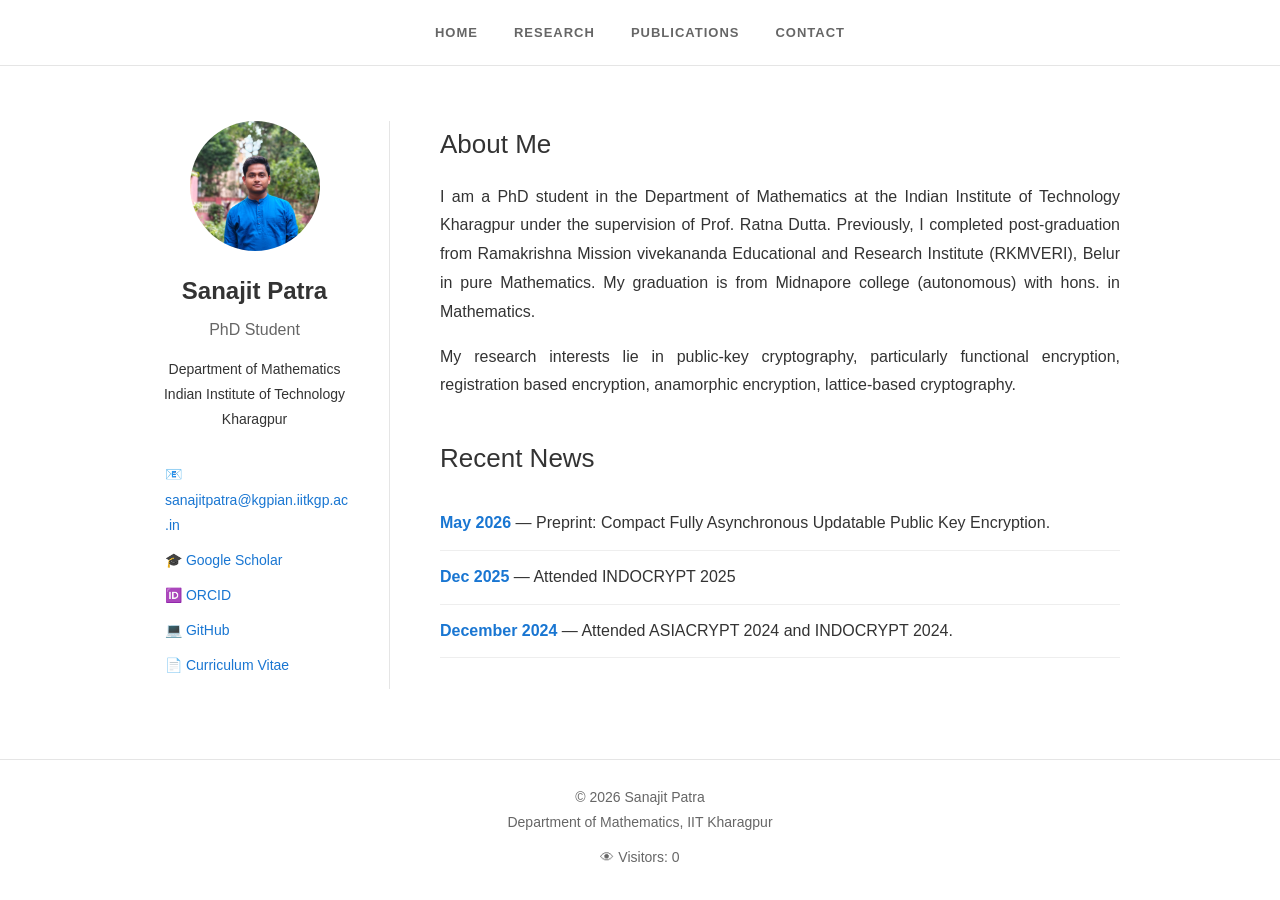
==== index.html @ 47c632a7 "Update email address in index.html" ====
<!DOCTYPE html>
<html lang="en">

<head>

<meta charset="UTF-8">
<meta name="viewport" content="width=device-width, initial-scale=1.0">

<title>Sanajit Patra | PhD Student</title>

<meta name="google-site-verification"
content="zg6gcW0nBMQCV0DNFG3AVQgDTFMWgXaIUOo19vdIJKA" />

<style>

*{
    margin:0;
    padding:0;
    box-sizing:border-box;
}

body{
    font-family: "Segoe UI", Arial, sans-serif;
    background:#ffffff;
    color:#333;
    line-height:1.8;
}

/* ================= NAVIGATION ================= */

header{
    border-bottom:1px solid #e5e5e5;
    background:#fff;
}

nav{
    max-width:1000px;
    margin:auto;
    padding:18px 20px;

    display:flex;
    justify-content:center;
}

nav ul{
    display:flex;
    list-style:none;
}

nav li{
    margin:0 18px;
}

nav a{
    text-decoration:none;
    color:#666;
    font-size:13px;
    font-weight:600;
    letter-spacing:1px;
    text-transform:uppercase;
}

nav a:hover{
    color:#1976d2;
}

/* ================= MAIN SECTION ================= */

.hero{

    max-width:1000px;

    margin:55px auto;

    padding:0 20px;

    display:grid;

    grid-template-columns:230px 1fr;

    gap:50px;
}

/* ================= LEFT PANEL ================= */

.left{

    text-align:center;

    border-right:1px solid #e5e5e5;

    padding-right:40px;
}

.left img{

    width:130px;
    height:130px;

    display:block;
    margin:auto;

    border-radius:50%;

    object-fit:cover;
}

.left h1{

    margin-top:18px;

    font-size:24px;
}

.position{

    color:#666;
    margin-top:4px;
}

.affiliation{

    margin-top:12px;

    font-size:14px;
}

.links{
    margin-top:30px;
    padding-left:5px;
    text-align:left;
}

.links p{
    margin-bottom:12px;
}

.links p{

    margin-bottom:10px;

    font-size:14px;
}

.links a{

    text-decoration:none;

    color:#1976d2;
}

.links a:hover{

    text-decoration:underline;
}
    .links a{
    word-break:break-word;
}

/* ================= RIGHT PANEL ================= */

.about h2,
.news h2{

    font-size:26px;

    font-weight:400;

    margin-bottom:15px;
}

.about p{

    margin-bottom:16px;

    text-align:justify;
}

.news{

    margin-top:35px;
}

.news ul{

    list-style:none;
}

.news li{

    padding:12px 0;

    border-bottom:1px solid #eeeeee;
}

.news-date{

    color:#1976d2;

    font-weight:600;
}

/* ================= FOOTER ================= */

footer{

    margin-top:70px;

    border-top:1px solid #e5e5e5;

    text-align:center;

    padding:25px;

    color:#666;

    font-size:14px;
}

.visitor{

    margin-top:10px;
}

/* ================= MOBILE ================= */

@media(max-width:768px){

.hero{

    grid-template-columns:1fr;

    gap:40px;
}

.left{

    border-right:none;

    padding-right:0;
}

.links{

    text-align:center;
}

.about p{

    text-align:left;
}

nav ul{

    flex-wrap:wrap;

    justify-content:center;
}

}

</style>

</head>

<body>

<!-- ================= NAVIGATION ================= -->

<header>

<nav>

<ul>

<li><a href="index.html">Home</a></li>

<!-- <li><a href="about.html">About</a></li> -->

<li><a href="research.html">Research</a></li>

<li><a href="publications.html">Publications</a></li>

<li><a href="contact.html">Contact</a></li>

</ul>

</nav>

</header>

<!-- ================= MAIN CONTENT ================= -->

<section class="hero">

<!-- LEFT SIDE -->

<div class="left">

<img src="sanajit.jpeg" alt="Sanajit Patra">

<h1>Sanajit Patra</h1>

<p class="position">
PhD Student
</p>

<p class="affiliation">
Department of Mathematics<br>
Indian Institute of Technology Kharagpur
</p>

<div class="links">

<p>
📧
<a href="mailto:sanajitpatra@kgpian.iitkgp.ac.in">
sanajitpatra@kgpian.iitkgp.ac.in
</a>
</p>

<p>
🎓
<a href="https://scholar.google.com/citations?hl=en&user=OY_pf8MAAAAJ">
Google Scholar
</a>
</p>

<p>
🆔
<a href="#">
ORCID
</a>
</p>

<p>
💻
<a href="#">
GitHub
</a>
</p>

<p>
📄
<a href="CV.pdf">
Curriculum Vitae
</a>
</p>

</div>

</div>

<!-- RIGHT SIDE -->

<div class="right">

<div class="about">

<h2>About Me</h2>

<p>
I am a PhD student in the Department of Mathematics at the Indian Institute of Technology Kharagpur under the supervision of Prof. Ratna Dutta. Previously, I completed post-graduation from Ramakrishna Mission vivekananda Educational and Research Institute (RKMVERI), Belur in pure Mathematics. My graduation is from Midnapore college (autonomous) with hons. in Mathematics.
</p>

<p>
My research interests lie in public-key cryptography, particularly functional encryption, registration based encryption, anamorphic encryption, lattice-based cryptography.
</p>


</div>

<div class="news">

<h2>Recent News</h2>

<ul>

<li>
<span class="news-date">May 2026</span>
 — Preprint: Compact Fully Asynchronous Updatable Public Key Encryption.
</li>



<li>
<span class="news-date">Dec 2025</span>
 — Attended INDOCRYPT 2025
</li>

<li>
<span class="news-date">December 2024</span>
 — Attended ASIACRYPT 2024 and INDOCRYPT 2024.
</li>

</ul>

</div>

</div>

</section>

<!-- ================= FOOTER ================= -->

<footer>

<p>
© 2026 Sanajit Patra
</p>

<p>
Department of Mathematics, IIT Kharagpur
</p>

<p class="visitor">
👁 Visitors:
<span id="stats">Loading...</span>
</p>

</footer>

<!-- ================= VISITOR COUNTER ================= -->

<script
data-goatcounter="https://sanajitp.goatcounter.com/count"
async
src="https://gc.zgo.at/count.js">
</script>

<script>

document.addEventListener("DOMContentLoaded", function () {

    async function loadVisitors() {

        try {

            const res = await fetch(
                "https://sanajitp.goatcounter.com/counter/TOTAL.json"
            );

            const data = await res.json();

            document.getElementById("stats").innerText =
                data.count;

        }

        catch (e) {

            document.getElementById("stats").innerText = "0";

        }

    }

    loadVisitors();

});

</script>

</body>

</html>
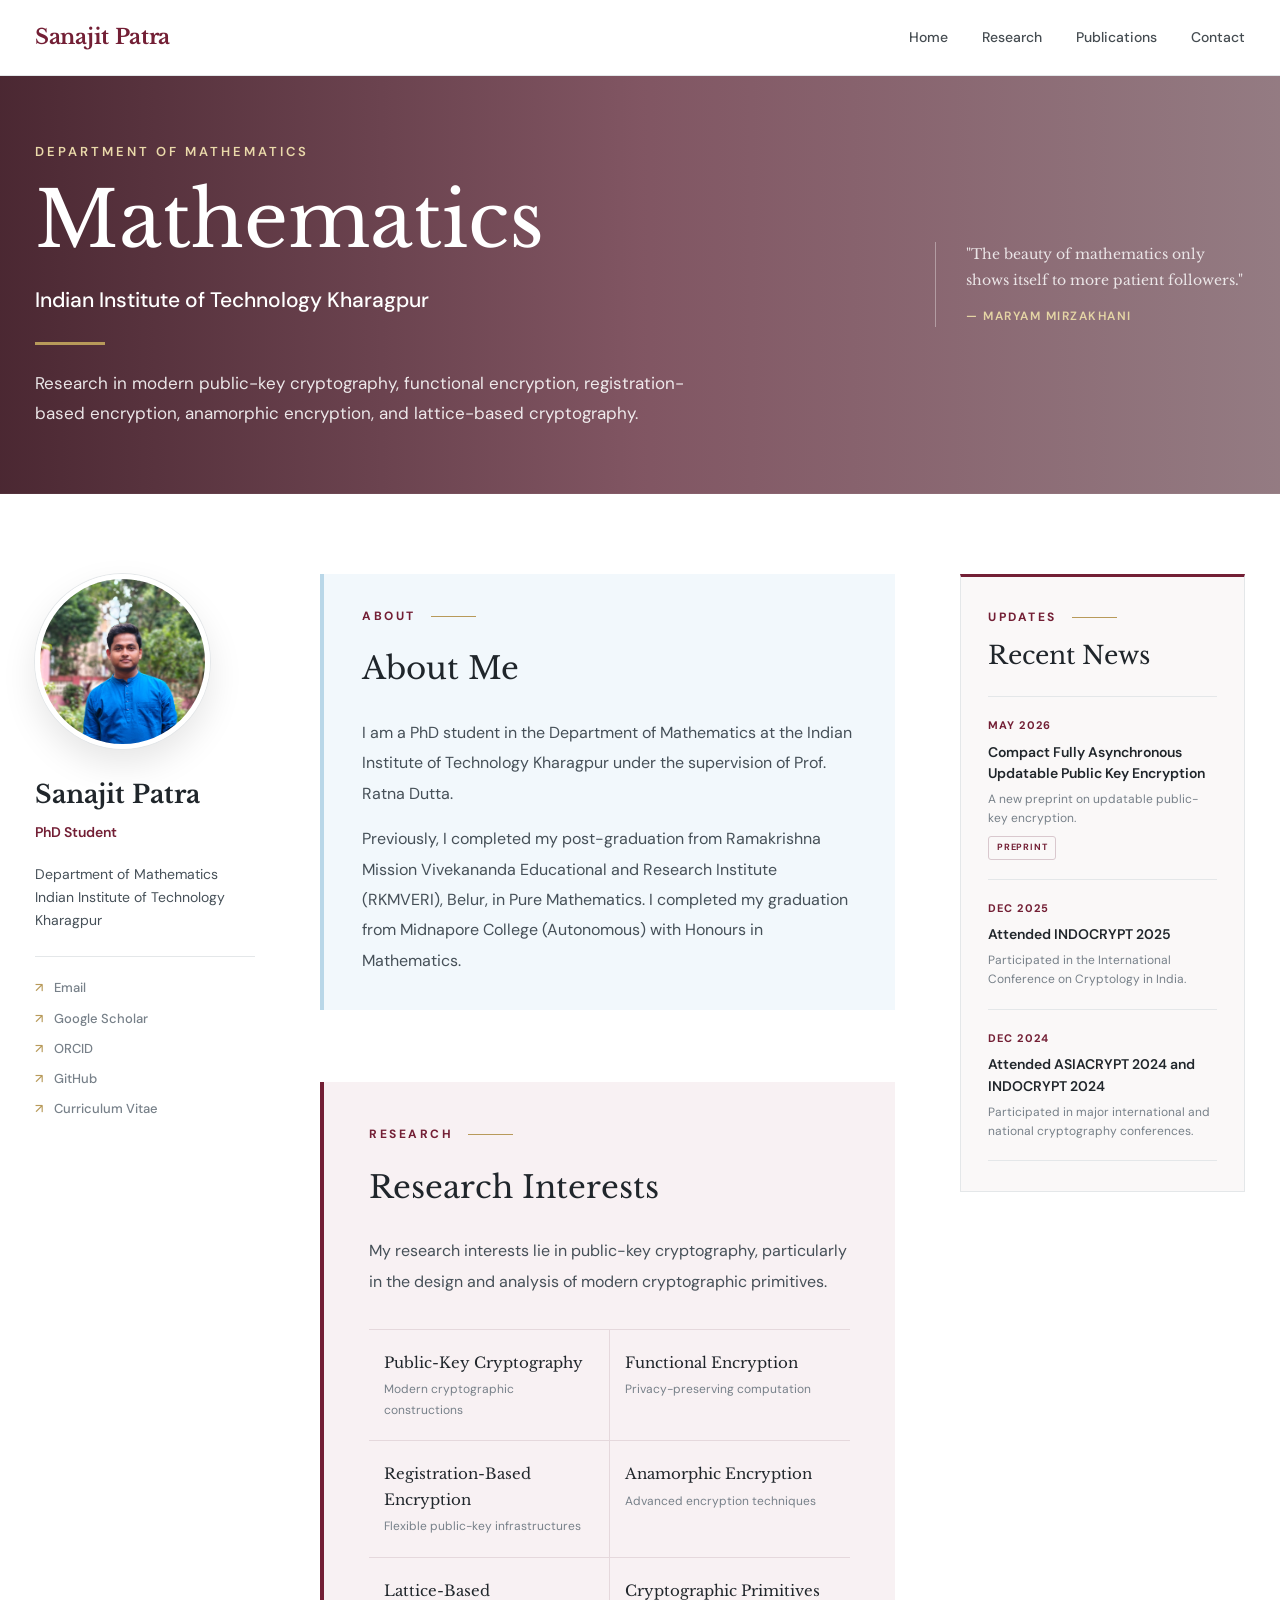
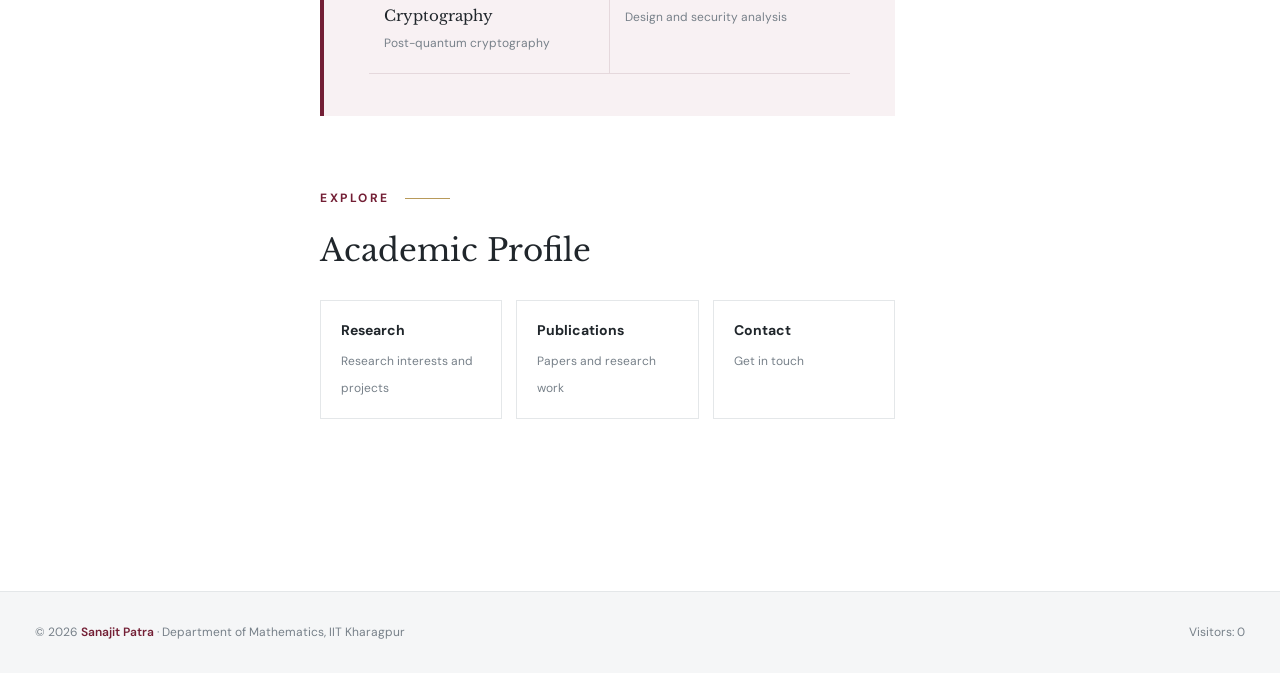
==== commit 1f90b591: "Update fmt.Println message from 'Hello' to 'Goodbye'" ====
--- a/index.html
+++ b/index.html
@@ -2,465 +2,1590 @@
 <html lang="en">
 
 <head>
-
-<meta charset="UTF-8">
-<meta name="viewport" content="width=device-width, initial-scale=1.0">
-
-<title>Sanajit Patra | PhD Student</title>
-
-<meta name="google-site-verification"
-content="zg6gcW0nBMQCV0DNFG3AVQgDTFMWgXaIUOo19vdIJKA" />
-
-<style>
-
-*{
-    margin:0;
-    padding:0;
-    box-sizing:border-box;
-}
-
-body{
-    font-family: "Segoe UI", Arial, sans-serif;
-    background:#ffffff;
-    color:#333;
-    line-height:1.8;
-}
-
-/* ================= NAVIGATION ================= */
-
-header{
-    border-bottom:1px solid #e5e5e5;
-    background:#fff;
-}
-
-nav{
-    max-width:1000px;
-    margin:auto;
-    padding:18px 20px;
-
-    display:flex;
-    justify-content:center;
-}
-
-nav ul{
-    display:flex;
-    list-style:none;
-}
-
-nav li{
-    margin:0 18px;
-}
-
-nav a{
-    text-decoration:none;
-    color:#666;
-    font-size:13px;
-    font-weight:600;
-    letter-spacing:1px;
-    text-transform:uppercase;
-}
-
-nav a:hover{
-    color:#1976d2;
-}
-
-/* ================= MAIN SECTION ================= */
-
-.hero{
-
-    max-width:1000px;
-
-    margin:55px auto;
-
-    padding:0 20px;
-
-    display:grid;
-
-    grid-template-columns:230px 1fr;
-
-    gap:50px;
-}
-
-/* ================= LEFT PANEL ================= */
-
-.left{
-
-    text-align:center;
-
-    border-right:1px solid #e5e5e5;
-
-    padding-right:40px;
-}
-
-.left img{
-
-    width:130px;
-    height:130px;
-
-    display:block;
-    margin:auto;
-
-    border-radius:50%;
-
-    object-fit:cover;
-}
-
-.left h1{
-
-    margin-top:18px;
-
-    font-size:24px;
-}
-
-.position{
-
-    color:#666;
-    margin-top:4px;
-}
-
-.affiliation{
-
-    margin-top:12px;
-
-    font-size:14px;
-}
-
-.links{
-    margin-top:30px;
-    padding-left:5px;
-    text-align:left;
-}
-
-.links p{
-    margin-bottom:12px;
-}
-
-.links p{
-
-    margin-bottom:10px;
-
-    font-size:14px;
-}
-
-.links a{
-
-    text-decoration:none;
-
-    color:#1976d2;
-}
-
-.links a:hover{
-
-    text-decoration:underline;
-}
-    .links a{
-    word-break:break-word;
-}
-
-/* ================= RIGHT PANEL ================= */
-
-.about h2,
-.news h2{
-
-    font-size:26px;
-
-    font-weight:400;
-
-    margin-bottom:15px;
-}
-
-.about p{
-
-    margin-bottom:16px;
-
-    text-align:justify;
-}
-
-.news{
-
-    margin-top:35px;
-}
-
-.news ul{
-
-    list-style:none;
-}
-
-.news li{
-
-    padding:12px 0;
-
-    border-bottom:1px solid #eeeeee;
-}
-
-.news-date{
-
-    color:#1976d2;
-
-    font-weight:600;
-}
-
-/* ================= FOOTER ================= */
-
-footer{
-
-    margin-top:70px;
-
-    border-top:1px solid #e5e5e5;
-
-    text-align:center;
-
-    padding:25px;
-
-    color:#666;
-
-    font-size:14px;
-}
-
-.visitor{
-
-    margin-top:10px;
-}
-
-/* ================= MOBILE ================= */
-
-@media(max-width:768px){
-
-.hero{
-
-    grid-template-columns:1fr;
-
-    gap:40px;
-}
-
-.left{
-
-    border-right:none;
-
-    padding-right:0;
-}
-
-.links{
-
-    text-align:center;
-}
-
-.about p{
-
-    text-align:left;
-}
-
-nav ul{
-
-    flex-wrap:wrap;
-
-    justify-content:center;
-}
-
-}
-
-</style>
+    <meta charset="UTF-8">
+    <meta name="viewport" content="width=device-width, initial-scale=1.0">
+
+    <title>Sanajit Patra | PhD Student</title>
+
+    <meta name="google-site-verification"
+          content="zg6gcW0nBMQCV0DNFG3AVQgDTFMWgXaIUOo19vdIJKA">
+
+    <!-- Fonts -->
+    <link rel="preconnect" href="https://fonts.googleapis.com">
+    <link rel="preconnect" href="https://fonts.gstatic.com" crossorigin>
+
+    <link href="https://fonts.googleapis.com/css2?family=DM+Sans:wght@400;500;600;700&family=Libre+Baskerville:wght@400;700&display=swap"
+          rel="stylesheet">
+
+
+    <style>
+
+        /* =========================================================
+           ROOT
+        ========================================================= */
+
+        :root {
+            --maroon: #731f35;
+            --maroon-dark: #541525;
+            --maroon-light: #f8f1f3;
+
+            --gold: #b89a5a;
+
+            /* Light blue for About section */
+            --blue-light: #f2f8fc;
+            --blue-border: #b9d7e8;
+
+            --ink: #20262b;
+            --text: #465058;
+            --muted: #778089;
+
+            --background: #ffffff;
+            --surface: #f7f8f9;
+            --surface-2: #fbfaf9;
+
+            --border: #e4e7e9;
+
+            --max-width: 1500px;
+        }
+
+
+        /* =========================================================
+           RESET
+        ========================================================= */
+
+        * {
+            margin: 0;
+            padding: 0;
+            box-sizing: border-box;
+        }
+
+        html {
+            scroll-behavior: smooth;
+        }
+
+        body {
+            font-family: "DM Sans", sans-serif;
+            color: var(--text);
+            background: var(--background);
+            line-height: 1.7;
+            font-size: 16px;
+        }
+
+        a {
+            color: inherit;
+            text-decoration: none;
+        }
+
+        img {
+            max-width: 100%;
+            display: block;
+        }
+
+
+        /* =========================================================
+           NAVIGATION
+        ========================================================= */
+
+        .navbar {
+            height: 76px;
+
+            border-bottom: 1px solid var(--border);
+
+            background: rgba(255,255,255,0.97);
+
+            position: sticky;
+            top: 0;
+            z-index: 1000;
+
+            backdrop-filter: blur(10px);
+        }
+
+        .nav-inner {
+            max-width: var(--max-width);
+
+            height: 100%;
+
+            margin: auto;
+
+            padding: 0 35px;
+
+            display: flex;
+            align-items: center;
+            justify-content: space-between;
+        }
+
+        .logo {
+            font-family: "Libre Baskerville", serif;
+
+            font-size: 21px;
+            font-weight: 700;
+
+            color: var(--maroon);
+
+            letter-spacing: -0.3px;
+        }
+
+        .nav-links {
+            display: flex;
+            align-items: center;
+
+            gap: 34px;
+        }
+
+        .nav-links a {
+            position: relative;
+
+            font-size: 14px;
+            font-weight: 500;
+
+            color: #454c51;
+
+            padding: 27px 0;
+        }
+
+        .nav-links a::after {
+            content: "";
+
+            position: absolute;
+
+            left: 0;
+            bottom: 17px;
+
+            width: 0;
+            height: 2px;
+
+            background: var(--maroon);
+
+            transition: width 0.25s ease;
+        }
+
+        .nav-links a:hover {
+            color: var(--maroon);
+        }
+
+        .nav-links a:hover::after {
+            width: 100%;
+        }
+
+
+        /* =========================================================
+           HERO
+        ========================================================= */
+
+        .hero {
+            position: relative;
+
+            min-height: 410px;
+
+            overflow: hidden;
+
+            background:
+                linear-gradient(
+                    90deg,
+                    rgba(50, 10, 22, 0.88),
+                    rgba(80, 20, 38, 0.72),
+                    rgba(60, 15, 28, 0.55)
+                ),
+                url("iitkgp.jpg");
+
+            background-size: cover;
+            background-position: center;
+        }
+
+        .hero-inner {
+            max-width: var(--max-width);
+
+            min-height: 410px;
+
+            margin: auto;
+
+            padding: 65px 35px;
+
+            display: flex;
+            align-items: center;
+            justify-content: space-between;
+
+            gap: 70px;
+        }
+
+        .hero-content {
+            max-width: 760px;
+        }
+
+        .hero-kicker {
+            color: #ead9aa;
+
+            text-transform: uppercase;
+            letter-spacing: 3px;
+
+            font-size: 13px;
+            font-weight: 600;
+
+            margin-bottom: 17px;
+        }
+
+        .hero h1 {
+            color: white;
+
+            font-family: "Libre Baskerville", serif;
+
+            font-size: clamp(46px, 6vw, 78px);
+
+            line-height: 1.08;
+
+            font-weight: 400;
+
+            margin-bottom: 20px;
+        }
+
+        .hero-institute {
+            color: white;
+
+            font-size: 21px;
+            font-weight: 500;
+
+            margin-bottom: 23px;
+        }
+
+        .hero-line {
+            width: 70px;
+            height: 3px;
+
+            background: var(--gold);
+
+            margin-bottom: 23px;
+        }
+
+        .hero-description {
+            color: rgba(255,255,255,0.88);
+
+            max-width: 680px;
+
+            font-size: 17px;
+
+            line-height: 1.8;
+        }
+
+        .hero-quote {
+            max-width: 310px;
+
+            padding-left: 30px;
+
+            border-left: 1px solid rgba(255,255,255,0.35);
+
+            color: rgba(255,255,255,0.82);
+
+            font-family: "Libre Baskerville", serif;
+
+            font-size: 14px;
+
+            line-height: 1.8;
+        }
+
+        .hero-quote span {
+            display: block;
+
+            margin-top: 13px;
+
+            color: #e5d5a5;
+
+            font-family: "DM Sans", sans-serif;
+
+            font-size: 12px;
+            font-weight: 600;
+
+            text-transform: uppercase;
+
+            letter-spacing: 1.5px;
+        }
+
+
+        /* =========================================================
+           MAIN
+        ========================================================= */
+
+        main {
+            max-width: var(--max-width);
+
+            margin: auto;
+
+            padding: 80px 35px 100px;
+        }
+
+
+        /*
+           THREE COLUMN LAYOUT
+
+           LEFT   = Profile
+           MIDDLE = About / Research
+           RIGHT  = Recent News
+        */
+
+        .home-layout {
+            display: grid;
+
+            grid-template-columns:
+                220px
+                minmax(500px, 1fr)
+                285px;
+
+            gap: 65px;
+
+            align-items: start;
+        }
+
+
+        /* =========================================================
+           PROFILE — LEFT
+        ========================================================= */
+
+        .profile {
+            position: sticky;
+
+            top: 110px;
+        }
+
+        .profile-photo {
+            width: 175px;
+            height: 175px;
+
+            border-radius: 50%;
+
+            object-fit: cover;
+
+            border: 5px solid white;
+
+            box-shadow:
+                0 0 0 1px var(--border),
+                0 15px 35px rgba(0,0,0,0.10);
+
+            margin-bottom: 25px;
+        }
+
+        .profile-name {
+            font-family: "Libre Baskerville", serif;
+
+            font-size: 25px;
+
+            color: var(--ink);
+
+            margin-bottom: 5px;
+        }
+
+        .profile-role {
+            color: var(--maroon);
+
+            font-size: 14px;
+            font-weight: 600;
+
+            margin-bottom: 18px;
+        }
+
+        .profile-affiliation {
+            color: var(--text);
+
+            font-size: 14px;
+
+            line-height: 1.65;
+
+            margin-bottom: 24px;
+        }
+
+        .profile-links {
+            display: flex;
+
+            flex-direction: column;
+
+            gap: 8px;
+
+            padding-top: 20px;
+
+            border-top: 1px solid var(--border);
+        }
+
+        .profile-links a {
+            color: var(--muted);
+
+            font-size: 13px;
+            font-weight: 500;
+
+            transition: 0.2s ease;
+        }
+
+        .profile-links a:hover {
+            color: var(--maroon);
+
+            transform: translateX(3px);
+        }
+
+        .profile-links a::before {
+            content: "↗";
+
+            margin-right: 8px;
+
+            color: var(--gold);
+        }
+
+
+        /* =========================================================
+           MIDDLE CONTENT
+        ========================================================= */
+
+        .content {
+            min-width: 0;
+        }
+
+        .section {
+            margin-bottom: 72px;
+        }
+
+        .section-label {
+            display: flex;
+
+            align-items: center;
+
+            gap: 15px;
+
+            color: var(--maroon);
+
+            font-size: 12px;
+            font-weight: 700;
+
+            letter-spacing: 2.5px;
+
+            text-transform: uppercase;
+
+            margin-bottom: 16px;
+        }
+
+        .section-label::after {
+            content: "";
+
+            width: 45px;
+            height: 1px;
+
+            background: var(--gold);
+        }
+
+        .section h2 {
+            font-family: "Libre Baskerville", serif;
+
+            color: var(--ink);
+
+            font-size: 31px;
+
+            font-weight: 400;
+
+            margin-bottom: 23px;
+        }
+
+        .section p {
+            max-width: 900px;
+
+            font-size: 16px;
+
+            color: var(--text);
+
+            line-height: 1.9;
+        }
+
+        .section p + p {
+            margin-top: 15px;
+        }
+
+
+        /* =========================================================
+           ABOUT ME — LIGHT BLUE BLOCK
+        ========================================================= */
+
+        .about-section {
+            background: var(--blue-light);
+
+            padding: 32px 38px 34px;
+
+            border-left: 4px solid var(--blue-border);
+
+            /*
+               IMPORTANT:
+               Same margin-left as Research section
+               so both blocks align perfectly.
+            */
+            margin-left: 0;
+
+            margin-bottom: 72px;
+        }
+
+        .about-section h2 {
+            margin-bottom: 23px;
+        }
+
+        .about-section p {
+            max-width: 900px;
+        }
+
+
+        /* =========================================================
+           RESEARCH — MAROON BLOCK
+        ========================================================= */
+
+        .research-section {
+            background: var(--maroon-light);
+
+            padding: 42px 45px;
+
+            border-left: 4px solid var(--maroon);
+
+            /*
+               IMPORTANT:
+               Do NOT shift this section to the left.
+               It is now aligned exactly with About.
+            */
+            margin-left: 0;
+
+            margin-bottom: 72px;
+        }
+
+        .research-section p {
+            margin-bottom: 32px;
+        }
+
+        .research-grid {
+            display: grid;
+
+            grid-template-columns: repeat(2, 1fr);
+
+            border-top: 1px solid #e5d8dc;
+        }
+
+        .research-item {
+            padding: 20px 15px;
+
+            border-bottom: 1px solid #e5d8dc;
+
+            color: var(--ink);
+
+            font-family: "Libre Baskerville", serif;
+
+            font-size: 15px;
+
+            transition: 0.2s ease;
+        }
+
+        .research-item:nth-child(odd) {
+            border-right: 1px solid #e5d8dc;
+        }
+
+        .research-item:hover {
+            color: var(--maroon);
+
+            padding-left: 20px;
+        }
+
+        .research-item span {
+            display: block;
+
+            color: var(--muted);
+
+            font-family: "DM Sans", sans-serif;
+
+            font-size: 12px;
+
+            margin-top: 4px;
+        }
+
+
+        /* =========================================================
+           RECENT NEWS — RIGHT
+        ========================================================= */
+
+        .recent-news {
+            position: sticky;
+
+            top: 110px;
+
+            padding: 30px 27px;
+
+            background: #faf8f8;
+
+            border: 1px solid var(--border);
+
+            border-top: 3px solid var(--maroon);
+        }
+
+        .recent-news .section-label {
+            margin-bottom: 12px;
+        }
+
+        .recent-news h2 {
+            font-family: "Libre Baskerville", serif;
+
+            color: var(--ink);
+
+            font-size: 25px;
+
+            font-weight: 400;
+
+            line-height: 1.35;
+
+            margin-bottom: 23px;
+        }
+
+        .recent-news-list {
+            border-top: 1px solid var(--border);
+        }
+
+        .recent-news-item {
+            padding: 19px 0;
+
+            border-bottom: 1px solid var(--border);
+        }
+
+        .recent-news-date {
+            color: var(--maroon);
+
+            font-size: 11px;
+
+            font-weight: 700;
+
+            text-transform: uppercase;
+
+            letter-spacing: 1.1px;
+
+            margin-bottom: 7px;
+        }
+
+        .recent-news-title {
+            color: var(--ink);
+
+            font-size: 14px;
+
+            font-weight: 600;
+
+            line-height: 1.55;
+
+            margin-bottom: 5px;
+        }
+
+        .recent-news-description {
+            color: var(--muted);
+
+            font-size: 12px;
+
+            line-height: 1.6;
+        }
+
+        .recent-news-tag {
+            display: inline-block;
+
+            margin-top: 8px;
+
+            padding: 3px 8px;
+
+            border: 1px solid #d9c8ce;
+
+            border-radius: 3px;
+
+            color: var(--maroon);
+
+            font-size: 9px;
+
+            font-weight: 700;
+
+            text-transform: uppercase;
+
+            letter-spacing: 0.8px;
+        }
+
+
+        /* =========================================================
+           QUICK LINKS
+        ========================================================= */
+
+        .quick-links {
+            display: grid;
+
+            grid-template-columns: repeat(3, 1fr);
+
+            gap: 14px;
+
+            margin-top: 20px;
+        }
+
+        .quick-link {
+            padding: 18px 20px;
+
+            border: 1px solid var(--border);
+
+            background: white;
+
+            transition: 0.25s ease;
+        }
+
+        .quick-link:hover {
+            border-color: var(--maroon);
+
+            transform: translateY(-3px);
+
+            box-shadow: 0 10px 25px rgba(0,0,0,0.06);
+        }
+
+        .quick-link strong {
+            display: block;
+
+            color: var(--ink);
+
+            font-size: 14px;
+
+            margin-bottom: 3px;
+        }
+
+        .quick-link span {
+            color: var(--muted);
+
+            font-size: 12px;
+        }
+
+
+        /* =========================================================
+           FOOTER
+        ========================================================= */
+
+        footer {
+            background: #f5f6f7;
+
+            border-top: 1px solid var(--border);
+        }
+
+        .footer-inner {
+            max-width: var(--max-width);
+
+            margin: auto;
+
+            padding: 30px 35px;
+
+            display: flex;
+
+            justify-content: space-between;
+
+            align-items: center;
+
+            gap: 20px;
+        }
+
+        .footer-left {
+            color: var(--muted);
+
+            font-size: 12px;
+        }
+
+        .footer-left strong {
+            color: var(--maroon);
+
+            font-weight: 600;
+        }
+
+        #stats {
+            color: var(--muted);
+
+            font-size: 12px;
+        }
+
+
+        /* =========================================================
+           TABLET
+        ========================================================= */
+
+        @media (max-width: 1200px) {
+
+            :root {
+                --max-width: 1200px;
+            }
+
+            .home-layout {
+                grid-template-columns:
+                    205px
+                    minmax(450px, 1fr)
+                    260px;
+
+                gap: 40px;
+            }
+
+            .profile-photo {
+                width: 160px;
+                height: 160px;
+            }
+
+            .recent-news {
+                padding: 27px 23px;
+            }
+        }
+
+
+        /* =========================================================
+           SMALL TABLET
+        ========================================================= */
+
+        @media (max-width: 950px) {
+
+            .hero-quote {
+                display: none;
+            }
+
+            .home-layout {
+                grid-template-columns:
+                    210px
+                    minmax(0, 1fr);
+
+                gap: 50px;
+            }
+
+            .recent-news {
+                grid-column: 1 / -1;
+
+                position: static;
+
+                display: block;
+            }
+
+            .recent-news-list {
+                display: grid;
+
+                grid-template-columns: repeat(3, 1fr);
+
+                gap: 25px;
+
+                border-top: none;
+            }
+
+            .recent-news-item {
+                border-top: 1px solid var(--border);
+            }
+
+            .quick-links {
+                grid-template-columns: 1fr;
+            }
+        }
+
+
+        /* =========================================================
+           MOBILE
+        ========================================================= */
+
+        @media (max-width: 700px) {
+
+            .navbar {
+                height: auto;
+            }
+
+            .nav-inner {
+                padding: 18px 20px;
+
+                flex-direction: column;
+
+                gap: 13px;
+            }
+
+            .nav-links {
+                gap: 20px;
+
+                flex-wrap: wrap;
+
+                justify-content: center;
+            }
+
+            .nav-links a {
+                padding: 3px 0;
+            }
+
+            .nav-links a::after {
+                bottom: -2px;
+            }
+
+
+            /* HERO */
+
+            .hero {
+                min-height: 350px;
+            }
+
+            .hero-inner {
+                min-height: 350px;
+
+                padding: 55px 22px;
+            }
+
+            .hero h1 {
+                font-size: 47px;
+            }
+
+            .hero-institute {
+                font-size: 17px;
+            }
+
+            .hero-description {
+                font-size: 15px;
+            }
+
+
+            /* MAIN */
+
+            main {
+                padding: 55px 22px 70px;
+            }
+
+            .home-layout {
+                display: flex;
+
+                flex-direction: column;
+
+                gap: 55px;
+            }
+
+            .profile,
+            .content,
+            .recent-news {
+                width: 100%;
+            }
+
+            .profile {
+                position: static;
+
+                padding-bottom: 35px;
+
+                border-bottom: 1px solid var(--border);
+            }
+
+            .profile-photo {
+                width: 145px;
+                height: 145px;
+            }
+
+
+            /* ABOUT */
+
+            .about-section {
+                padding: 28px 25px 30px;
+
+                margin-left: 0;
+
+                margin-bottom: 60px;
+            }
+
+
+            /* RESEARCH */
+
+            .research-section {
+                padding: 30px 25px;
+
+                margin-left: 0;
+
+                margin-bottom: 60px;
+            }
+
+            .research-grid {
+                grid-template-columns: 1fr;
+            }
+
+            .research-item:nth-child(odd) {
+                border-right: none;
+            }
+
+
+            /* NEWS */
+
+            .recent-news {
+                padding: 28px 24px;
+            }
+
+            .recent-news-list {
+                display: block;
+            }
+
+            .recent-news-item {
+                padding: 18px 0;
+            }
+
+
+            /* FOOTER */
+
+            .footer-inner {
+                flex-direction: column;
+
+                align-items: flex-start;
+            }
+        }
+
+
+        /* =========================================================
+           SMALL MOBILE
+        ========================================================= */
+
+        @media (max-width: 430px) {
+
+            .nav-links {
+                gap: 13px;
+            }
+
+            .nav-links a {
+                font-size: 13px;
+            }
+
+            .hero h1 {
+                font-size: 40px;
+            }
+
+            .hero-description {
+                font-size: 15px;
+            }
+
+            .section h2 {
+                font-size: 27px;
+            }
+
+            .about-section {
+                padding: 25px 20px 27px;
+            }
+
+            .research-section {
+                padding: 25px 20px;
+            }
+        }
+
+    </style>
 
 </head>
 
+
 <body>
 
-<!-- ================= NAVIGATION ================= -->
-
-<header>
-
-<nav>
-
-<ul>
-
-<li><a href="index.html">Home</a></li>
-
-<!-- <li><a href="about.html">About</a></li> -->
-
-<li><a href="research.html">Research</a></li>
-
-<li><a href="publications.html">Publications</a></li>
-
-<li><a href="contact.html">Contact</a></li>
-
-</ul>
-
-</nav>
+
+<!-- =========================================================
+     NAVIGATION
+========================================================= -->
+
+<header class="navbar">
+
+    <div class="nav-inner">
+
+        <a href="index.html" class="logo">
+            Sanajit Patra
+        </a>
+
+        <nav class="nav-links">
+
+            <a href="index.html">
+                Home
+            </a>
+
+            <a href="research.html">
+                Research
+            </a>
+
+            <a href="publications.html">
+                Publications
+            </a>
+
+            <a href="contact.html">
+                Contact
+            </a>
+
+        </nav>
+
+    </div>
 
 </header>
 
-<!-- ================= MAIN CONTENT ================= -->
+
+
+<!-- =========================================================
+     HERO
+========================================================= -->
 
 <section class="hero">
 
-<!-- LEFT SIDE -->
-
-<div class="left">
-
-<img src="sanajit.jpeg" alt="Sanajit Patra">
-
-<h1>Sanajit Patra</h1>
-
-<p class="position">
-PhD Student
-</p>
-
-<p class="affiliation">
-Department of Mathematics<br>
-Indian Institute of Technology Kharagpur
-</p>
-
-<div class="links">
-
-<p>
-📧
-<a href="mailto:sanajitpatra@kgpian.iitkgp.ac.in">
-sanajitpatra@kgpian.iitkgp.ac.in
-</a>
-</p>
-
-<p>
-🎓
-<a href="https://scholar.google.com/citations?hl=en&user=OY_pf8MAAAAJ">
-Google Scholar
-</a>
-</p>
-
-<p>
-🆔
-<a href="#">
-ORCID
-</a>
-</p>
-
-<p>
-💻
-<a href="#">
-GitHub
-</a>
-</p>
-
-<p>
-📄
-<a href="CV.pdf">
-Curriculum Vitae
-</a>
-</p>
-
-</div>
-
-</div>
-
-<!-- RIGHT SIDE -->
-
-<div class="right">
-
-<div class="about">
-
-<h2>About Me</h2>
-
-<p>
-I am a PhD student in the Department of Mathematics at the Indian Institute of Technology Kharagpur under the supervision of Prof. Ratna Dutta. Previously, I completed post-graduation from Ramakrishna Mission vivekananda Educational and Research Institute (RKMVERI), Belur in pure Mathematics. My graduation is from Midnapore college (autonomous) with hons. in Mathematics.
-</p>
-
-<p>
-My research interests lie in public-key cryptography, particularly functional encryption, registration based encryption, anamorphic encryption, lattice-based cryptography.
-</p>
-
-
-</div>
-
-<div class="news">
-
-<h2>Recent News</h2>
-
-<ul>
-
-<li>
-<span class="news-date">May 2026</span>
- — Preprint: Compact Fully Asynchronous Updatable Public Key Encryption.
-</li>
-
-
-
-<li>
-<span class="news-date">Dec 2025</span>
- — Attended INDOCRYPT 2025
-</li>
-
-<li>
-<span class="news-date">December 2024</span>
- — Attended ASIACRYPT 2024 and INDOCRYPT 2024.
-</li>
-
-</ul>
-
-</div>
-
-</div>
+    <div class="hero-inner">
+
+        <div class="hero-content">
+
+            <div class="hero-kicker">
+                Department of Mathematics
+            </div>
+
+            <h1>
+                Mathematics
+            </h1>
+
+            <div class="hero-institute">
+                Indian Institute of Technology Kharagpur
+            </div>
+
+            <div class="hero-line"></div>
+
+            <p class="hero-description">
+                Research in modern public-key cryptography,
+                functional encryption, registration-based encryption,
+                anamorphic encryption, and lattice-based cryptography.
+            </p>
+
+        </div>
+
+
+        <div class="hero-quote">
+
+            "The beauty of mathematics only shows
+            itself to more patient followers."
+
+            <span>
+                — Maryam Mirzakhani
+            </span>
+
+        </div>
+
+    </div>
 
 </section>
 
-<!-- ================= FOOTER ================= -->
+
+
+<!-- =========================================================
+     MAIN CONTENT
+========================================================= -->
+
+<main>
+
+    <div class="home-layout">
+
+
+        <!-- =====================================================
+             PROFILE — LEFT
+        ====================================================== -->
+
+        <aside class="profile">
+
+            <img
+                src="sanajit.jpeg"
+                alt="Sanajit Patra"
+                class="profile-photo"
+            >
+
+            <h2 class="profile-name">
+                Sanajit Patra
+            </h2>
+
+            <div class="profile-role">
+                PhD Student
+            </div>
+
+            <div class="profile-affiliation">
+
+                Department of Mathematics<br>
+
+                Indian Institute of Technology Kharagpur
+
+            </div>
+
+
+            <div class="profile-links">
+
+                <a href="mailto:sanajitpatra@kgpian.iitkgp.ac.in">
+                    Email
+                </a>
+
+                <a
+                    href="https://scholar.google.com/citations?hl=en&user=OY_pf8MAAAAJ"
+                    target="_blank"
+                    rel="noopener"
+                >
+                    Google Scholar
+                </a>
+
+                <a href="#" target="_blank">
+                    ORCID
+                </a>
+
+                <a href="#" target="_blank">
+                    GitHub
+                </a>
+
+                <a href="CV.pdf" target="_blank">
+                    Curriculum Vitae
+                </a>
+
+            </div>
+
+        </aside>
+
+
+
+        <!-- =====================================================
+             MIDDLE CONTENT
+        ====================================================== -->
+
+        <div class="content">
+
+
+            <!-- =================================================
+                 ABOUT
+            ================================================== -->
+
+            <section class="section about-section">
+
+                <div class="section-label">
+                    About
+                </div>
+
+                <h2>
+                    About Me
+                </h2>
+
+                <p>
+                    I am a PhD student in the Department of Mathematics
+                    at the Indian Institute of Technology Kharagpur
+                    under the supervision of Prof. Ratna Dutta.
+                </p>
+
+                <p>
+                    Previously, I completed my post-graduation from
+                    Ramakrishna Mission Vivekananda Educational and
+                    Research Institute (RKMVERI), Belur, in Pure
+                    Mathematics. I completed my graduation from
+                    Midnapore College (Autonomous) with Honours in
+                    Mathematics.
+                </p>
+
+            </section>
+
+
+
+            <!-- =================================================
+                 RESEARCH
+            ================================================== -->
+
+            <section class="section research-section">
+
+                <div class="section-label">
+                    Research
+                </div>
+
+                <h2>
+                    Research Interests
+                </h2>
+
+                <p>
+                    My research interests lie in public-key cryptography,
+                    particularly in the design and analysis of modern
+                    cryptographic primitives.
+                </p>
+
+
+                <div class="research-grid">
+
+
+                    <div class="research-item">
+
+                        Public-Key Cryptography
+
+                        <span>
+                            Modern cryptographic constructions
+                        </span>
+
+                    </div>
+
+
+                    <div class="research-item">
+
+                        Functional Encryption
+
+                        <span>
+                            Privacy-preserving computation
+                        </span>
+
+                    </div>
+
+
+                    <div class="research-item">
+
+                        Registration-Based Encryption
+
+                        <span>
+                            Flexible public-key infrastructures
+                        </span>
+
+                    </div>
+
+
+                    <div class="research-item">
+
+                        Anamorphic Encryption
+
+                        <span>
+                            Advanced encryption techniques
+                        </span>
+
+                    </div>
+
+
+                    <div class="research-item">
+
+                        Lattice-Based Cryptography
+
+                        <span>
+                            Post-quantum cryptography
+                        </span>
+
+                    </div>
+
+
+                    <div class="research-item">
+
+                        Cryptographic Primitives
+
+                        <span>
+                            Design and security analysis
+                        </span>
+
+                    </div>
+
+
+                </div>
+
+            </section>
+
+
+
+            <!-- =================================================
+                 ACADEMIC PROFILE
+            ================================================== -->
+
+            <section class="section">
+
+                <div class="section-label">
+                    Explore
+                </div>
+
+                <h2>
+                    Academic Profile
+                </h2>
+
+
+                <div class="quick-links">
+
+
+                    <a
+                        href="research.html"
+                        class="quick-link"
+                    >
+
+                        <strong>
+                            Research
+                        </strong>
+
+                        <span>
+                            Research interests and projects
+                        </span>
+
+                    </a>
+
+
+                    <a
+                        href="publications.html"
+                        class="quick-link"
+                    >
+
+                        <strong>
+                            Publications
+                        </strong>
+
+                        <span>
+                            Papers and research work
+                        </span>
+
+                    </a>
+
+
+                    <a
+                        href="contact.html"
+                        class="quick-link"
+                    >
+
+                        <strong>
+                            Contact
+                        </strong>
+
+                        <span>
+                            Get in touch
+                        </span>
+
+                    </a>
+
+
+                </div>
+
+            </section>
+
+
+        </div>
+
+
+
+        <!-- =====================================================
+             RECENT NEWS — RIGHT
+        ====================================================== -->
+
+        <aside class="recent-news">
+
+            <div class="section-label">
+                Updates
+            </div>
+
+            <h2>
+                Recent News
+            </h2>
+
+
+            <div class="recent-news-list">
+
+
+                <!-- NEWS 1 -->
+
+                <div class="recent-news-item">
+
+                    <div class="recent-news-date">
+                        May 2026
+                    </div>
+
+                    <div class="recent-news-title">
+                        Compact Fully Asynchronous Updatable
+                        Public Key Encryption
+                    </div>
+
+                    <div class="recent-news-description">
+                        A new preprint on updatable public-key
+                        encryption.
+                    </div>
+
+                    <span class="recent-news-tag">
+                        Preprint
+                    </span>
+
+                </div>
+
+
+                <!-- NEWS 2 -->
+
+                <div class="recent-news-item">
+
+                    <div class="recent-news-date">
+                        Dec 2025
+                    </div>
+
+                    <div class="recent-news-title">
+                        Attended INDOCRYPT 2025
+                    </div>
+
+                    <div class="recent-news-description">
+                        Participated in the International
+                        Conference on Cryptology in India.
+                    </div>
+
+                </div>
+
+
+                <!-- NEWS 3 -->
+
+                <div class="recent-news-item">
+
+                    <div class="recent-news-date">
+                        Dec 2024
+                    </div>
+
+                    <div class="recent-news-title">
+                        Attended ASIACRYPT 2024 and INDOCRYPT 2024
+                    </div>
+
+                    <div class="recent-news-description">
+                        Participated in major international
+                        and national cryptography conferences.
+                    </div>
+
+                </div>
+
+
+            </div>
+
+        </aside>
+
+
+    </div>
+
+</main>
+
+
+
+<!-- =========================================================
+     FOOTER
+========================================================= -->
 
 <footer>
 
-<p>
-© 2026 Sanajit Patra
-</p>
-
-<p>
-Department of Mathematics, IIT Kharagpur
-</p>
-
-<p class="visitor">
-👁 Visitors:
-<span id="stats">Loading...</span>
-</p>
+    <div class="footer-inner">
+
+        <div class="footer-left">
+
+            © 2026
+            <strong>Sanajit Patra</strong>
+
+            · Department of Mathematics, IIT Kharagpur
+
+        </div>
+
+
+        <div id="stats">
+            Visitors: —
+        </div>
+
+    </div>
 
 </footer>
 
-<!-- ================= VISITOR COUNTER ================= -->
+
+
+<!-- =========================================================
+     GOATCOUNTER
+========================================================= -->
 
 <script
-data-goatcounter="https://sanajitp.goatcounter.com/count"
-async
-src="https://gc.zgo.at/count.js">
+    data-goatcounter="https://sanajitp.goatcounter.com/count"
+    async
+    src="https://gc.zgo.at/count.js">
 </script>
 
+
 <script>
 
-document.addEventListener("DOMContentLoaded", function () {
-
-    async function loadVisitors() {
-
-        try {
-
-            const res = await fetch(
-                "https://sanajitp.goatcounter.com/counter/TOTAL.json"
-            );
-
-            const data = await res.json();
-
-            document.getElementById("stats").innerText =
-                data.count;
-
-        }
-
-        catch (e) {
-
-            document.getElementById("stats").innerText = "0";
-
-        }
-
-    }
-
-    loadVisitors();
-
-});
+    fetch(
+        "https://sanajitp.goatcounter.com/counter/TOTAL.json"
+    )
+
+    .then(response => response.json())
+
+    .then(data => {
+
+        document.getElementById("stats").textContent =
+            "Visitors: " + data.count;
+
+    })
+
+    .catch(() => {
+
+        document.getElementById("stats").textContent =
+            "Visitors: 0";
+
+    });
 
 </script>
 
+
 </body>
 
 </html>
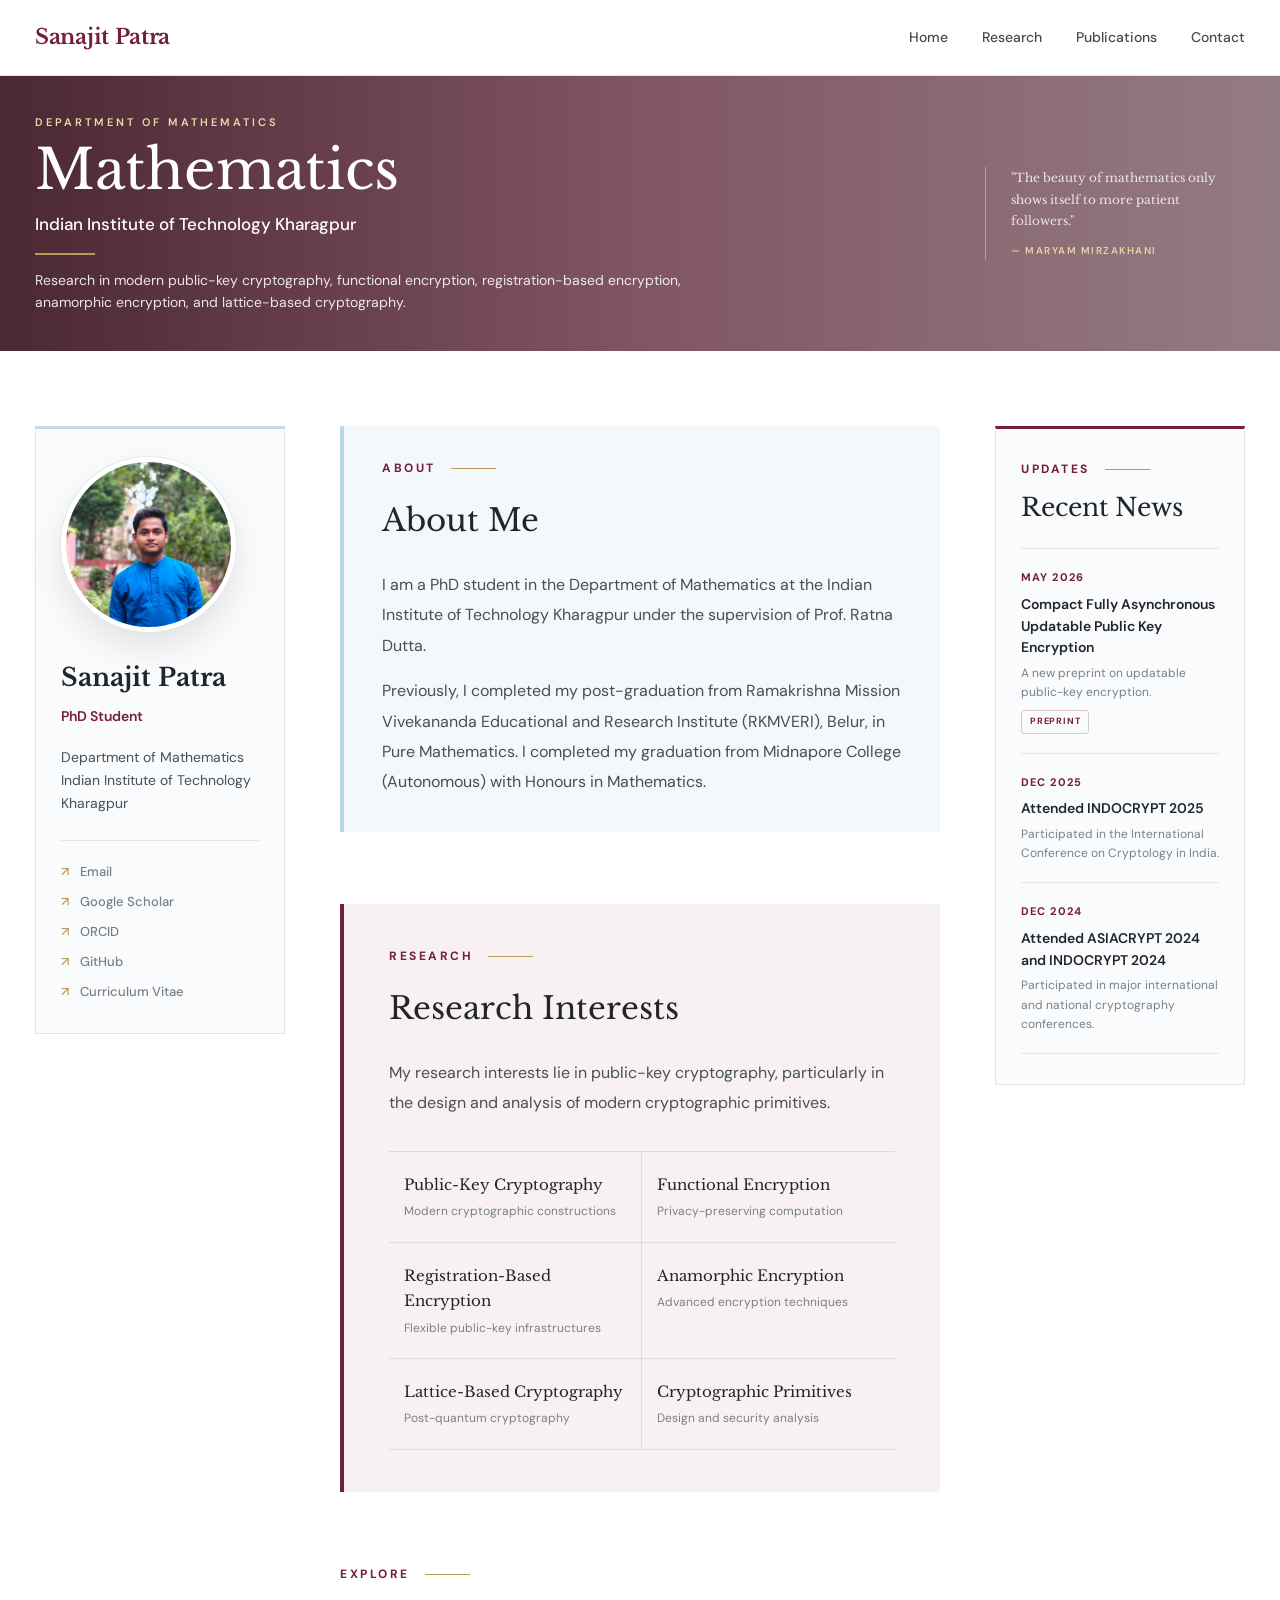
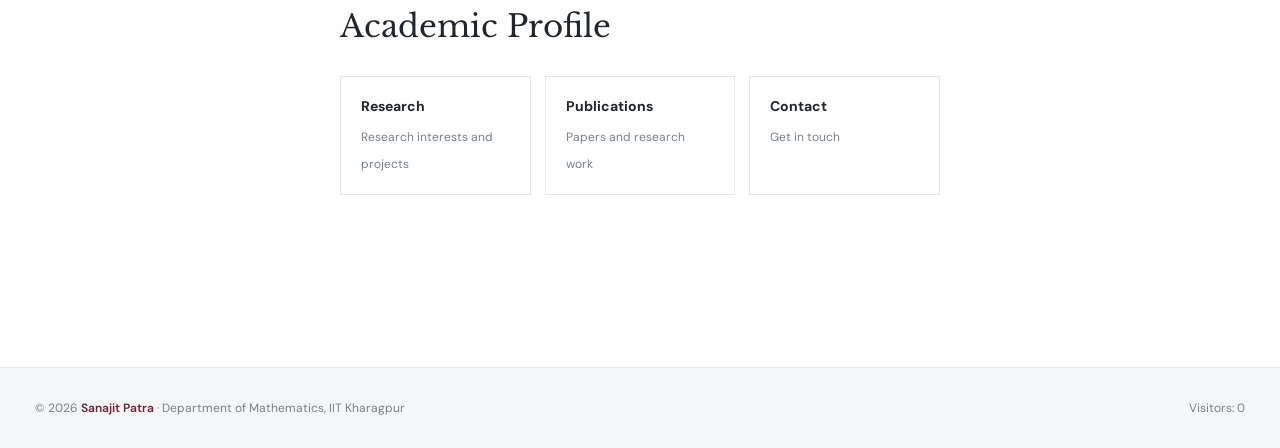
==== commit e0132ab6: "Update CSS styles in index.html Refactor styles for improved layout and readability." ====
--- a/index.html
+++ b/index.html
@@ -31,18 +31,17 @@
 
             --gold: #b89a5a;
 
-            /* Light blue for About section */
             --blue-light: #f2f8fc;
             --blue-border: #b9d7e8;
+
+            --side-light: #fafbfc;
+            --side-border: #e1e6e9;
 
             --ink: #20262b;
             --text: #465058;
             --muted: #778089;
 
             --background: #ffffff;
-            --surface: #f7f8f9;
-            --surface-2: #fbfaf9;
-
             --border: #e4e7e9;
 
             --max-width: 1500px;
@@ -91,7 +90,7 @@
 
             border-bottom: 1px solid var(--border);
 
-            background: rgba(255,255,255,0.97);
+            background: rgba(255, 255, 255, 0.97);
 
             position: sticky;
             top: 0;
@@ -175,7 +174,8 @@
         .hero {
             position: relative;
 
-            min-height: 410px;
+            /* Compact hero */
+            min-height: 275px;
 
             overflow: hidden;
 
@@ -195,17 +195,17 @@
         .hero-inner {
             max-width: var(--max-width);
 
-            min-height: 410px;
+            min-height: 275px;
 
             margin: auto;
 
-            padding: 65px 35px;
+            padding: 35px 35px;
 
             display: flex;
             align-items: center;
             justify-content: space-between;
 
-            gap: 70px;
+            gap: 60px;
         }
 
         .hero-content {
@@ -218,10 +218,10 @@
             text-transform: uppercase;
             letter-spacing: 3px;
 
-            font-size: 13px;
+            font-size: 11px;
             font-weight: 600;
 
-            margin-bottom: 17px;
+            margin-bottom: 9px;
         }
 
         .hero h1 {
@@ -229,55 +229,55 @@
 
             font-family: "Libre Baskerville", serif;
 
-            font-size: clamp(46px, 6vw, 78px);
+            font-size: clamp(38px, 4.5vw, 55px);
 
             line-height: 1.08;
 
             font-weight: 400;
 
-            margin-bottom: 20px;
+            margin-bottom: 10px;
         }
 
         .hero-institute {
             color: white;
 
-            font-size: 21px;
+            font-size: 17px;
             font-weight: 500;
 
-            margin-bottom: 23px;
+            margin-bottom: 14px;
         }
 
         .hero-line {
-            width: 70px;
-            height: 3px;
+            width: 60px;
+            height: 2px;
 
             background: var(--gold);
 
-            margin-bottom: 23px;
+            margin-bottom: 14px;
         }
 
         .hero-description {
-            color: rgba(255,255,255,0.88);
+            color: rgba(255, 255, 255, 0.88);
 
             max-width: 680px;
 
-            font-size: 17px;
-
-            line-height: 1.8;
+            font-size: 14px;
+
+            line-height: 1.6;
         }
 
         .hero-quote {
-            max-width: 310px;
-
-            padding-left: 30px;
-
-            border-left: 1px solid rgba(255,255,255,0.35);
-
-            color: rgba(255,255,255,0.82);
+            max-width: 260px;
+
+            padding-left: 25px;
+
+            border-left: 1px solid rgba(255, 255, 255, 0.35);
+
+            color: rgba(255, 255, 255, 0.82);
 
             font-family: "Libre Baskerville", serif;
 
-            font-size: 14px;
+            font-size: 12px;
 
             line-height: 1.8;
         }
@@ -285,13 +285,13 @@
         .hero-quote span {
             display: block;
 
-            margin-top: 13px;
+            margin-top: 10px;
 
             color: #e5d5a5;
 
             font-family: "DM Sans", sans-serif;
 
-            font-size: 12px;
+            font-size: 10px;
             font-weight: 600;
 
             text-transform: uppercase;
@@ -309,27 +309,27 @@
 
             margin: auto;
 
-            padding: 80px 35px 100px;
-        }
-
-
-        /*
+            padding: 75px 35px 100px;
+        }
+
+
+        /* =========================================================
            THREE COLUMN LAYOUT
 
-           LEFT   = Profile
-           MIDDLE = About / Research
-           RIGHT  = Recent News
-        */
+           LEFT   = Profile       250px
+           MIDDLE = Main content  Flexible
+           RIGHT  = Recent News   250px
+        ========================================================= */
 
         .home-layout {
             display: grid;
 
             grid-template-columns:
-                220px
-                minmax(500px, 1fr)
-                285px;
-
-            gap: 65px;
+                250px
+                minmax(520px, 1fr)
+                250px;
+
+            gap: 55px;
 
             align-items: start;
         }
@@ -343,6 +343,14 @@
             position: sticky;
 
             top: 110px;
+
+            background: var(--side-light);
+
+            padding: 28px 25px 30px;
+
+            border: 1px solid var(--side-border);
+
+            border-top: 3px solid #c7d9e5;
         }
 
         .profile-photo {
@@ -357,7 +365,7 @@
 
             box-shadow:
                 0 0 0 1px var(--border),
-                0 15px 35px rgba(0,0,0,0.10);
+                0 15px 35px rgba(0, 0, 0, 0.10);
 
             margin-bottom: 25px;
         }
@@ -505,11 +513,6 @@
 
             border-left: 4px solid var(--blue-border);
 
-            /*
-               IMPORTANT:
-               Same margin-left as Research section
-               so both blocks align perfectly.
-            */
             margin-left: 0;
 
             margin-bottom: 72px;
@@ -535,11 +538,7 @@
 
             border-left: 4px solid var(--maroon);
 
-            /*
-               IMPORTANT:
-               Do NOT shift this section to the left.
-               It is now aligned exactly with About.
-            */
+            /* Same alignment as About */
             margin-left: 0;
 
             margin-bottom: 72px;
@@ -603,11 +602,13 @@
 
             top: 110px;
 
-            padding: 30px 27px;
-
-            background: #faf8f8;
-
-            border: 1px solid var(--border);
+            width: 100%;
+
+            padding: 30px 25px;
+
+            background: var(--side-light);
+
+            border: 1px solid var(--side-border);
 
             border-top: 3px solid var(--maroon);
         }
@@ -726,7 +727,7 @@
 
             transform: translateY(-3px);
 
-            box-shadow: 0 10px 25px rgba(0,0,0,0.06);
+            box-shadow: 0 10px 25px rgba(0, 0, 0, 0.06);
         }
 
         .quick-link strong {
@@ -797,17 +798,13 @@
 
         @media (max-width: 1200px) {
 
-            :root {
-                --max-width: 1200px;
-            }
-
             .home-layout {
                 grid-template-columns:
-                    205px
+                    225px
                     minmax(450px, 1fr)
-                    260px;
-
-                gap: 40px;
+                    225px;
+
+                gap: 35px;
             }
 
             .profile-photo {
@@ -815,8 +812,12 @@
                 height: 160px;
             }
 
+            .profile {
+                padding: 25px 20px 28px;
+            }
+
             .recent-news {
-                padding: 27px 23px;
+                padding: 27px 20px;
             }
         }
 
@@ -844,7 +845,7 @@
 
                 position: static;
 
-                display: block;
+                width: 100%;
             }
 
             .recent-news-list {
@@ -905,25 +906,25 @@
             /* HERO */
 
             .hero {
-                min-height: 350px;
+                min-height: 270px;
             }
 
             .hero-inner {
-                min-height: 350px;
-
-                padding: 55px 22px;
+                min-height: 270px;
+
+                padding: 38px 22px;
             }
 
             .hero h1 {
-                font-size: 47px;
+                font-size: 40px;
             }
 
             .hero-institute {
-                font-size: 17px;
+                font-size: 16px;
             }
 
             .hero-description {
-                font-size: 15px;
+                font-size: 14px;
             }
 
 
@@ -950,7 +951,7 @@
             .profile {
                 position: static;
 
-                padding-bottom: 35px;
+                padding: 28px 25px 35px;
 
                 border-bottom: 1px solid var(--border);
             }
@@ -1031,11 +1032,15 @@
             }
 
             .hero h1 {
-                font-size: 40px;
+                font-size: 36px;
+            }
+
+            .hero-institute {
+                font-size: 15px;
             }
 
             .hero-description {
-                font-size: 15px;
+                font-size: 13px;
             }
 
             .section h2 {
@@ -1047,6 +1052,14 @@
             }
 
             .research-section {
+                padding: 25px 20px;
+            }
+
+            .profile {
+                padding: 25px 20px 30px;
+            }
+
+            .recent-news {
                 padding: 25px 20px;
             }
         }
@@ -1157,7 +1170,7 @@
 
 
         <!-- =====================================================
-             PROFILE — LEFT
+             LEFT PROFILE
         ====================================================== -->
 
         <aside class="profile">
@@ -1177,11 +1190,8 @@
             </div>
 
             <div class="profile-affiliation">
-
                 Department of Mathematics<br>
-
                 Indian Institute of Technology Kharagpur
-
             </div>
 
 
@@ -1429,7 +1439,7 @@
 
 
         <!-- =====================================================
-             RECENT NEWS — RIGHT
+             RIGHT — RECENT NEWS
         ====================================================== -->
 
         <aside class="recent-news">
@@ -1455,8 +1465,8 @@
                     </div>
 
                     <div class="recent-news-title">
-                        Compact Fully Asynchronous Updatable
-                        Public Key Encryption
+                        Compact Fully Asynchronous
+                        Updatable Public Key Encryption
                     </div>
 
                     <div class="recent-news-description">
@@ -1500,7 +1510,8 @@
                     </div>
 
                     <div class="recent-news-title">
-                        Attended ASIACRYPT 2024 and INDOCRYPT 2024
+                        Attended ASIACRYPT 2024 and
+                        INDOCRYPT 2024
                     </div>
 
                     <div class="recent-news-description">
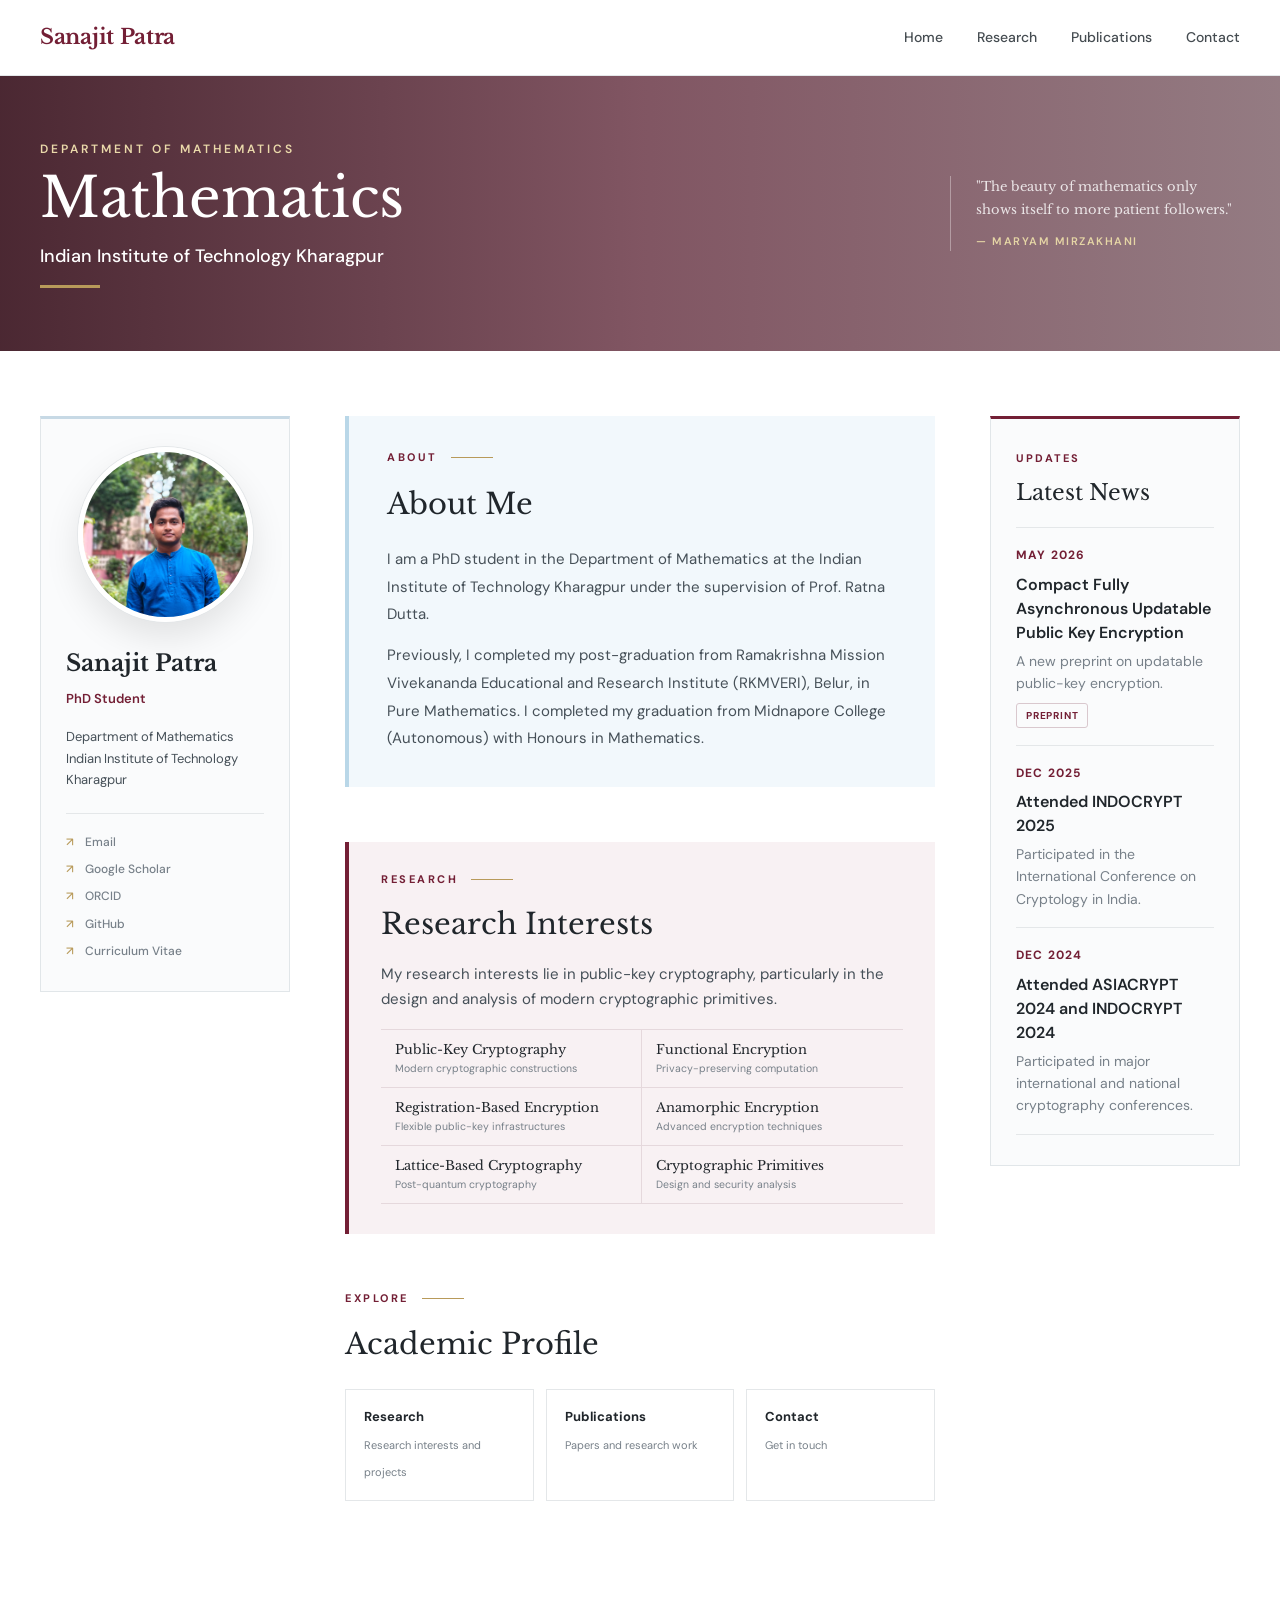
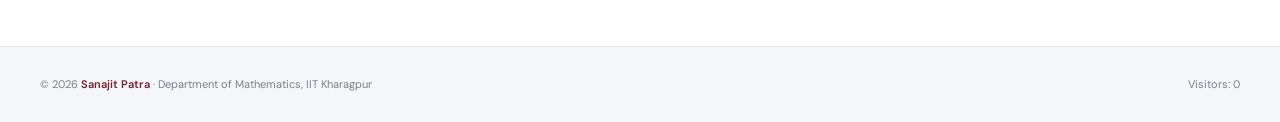
==== commit 5c2eb419: "Refactor HTML structure and improve styles" ====
--- a/index.html
+++ b/index.html
@@ -2,6 +2,7 @@
 <html lang="en">
 
 <head>
+
     <meta charset="UTF-8">
     <meta name="viewport" content="width=device-width, initial-scale=1.0">
 
@@ -10,7 +11,10 @@
     <meta name="google-site-verification"
           content="zg6gcW0nBMQCV0DNFG3AVQgDTFMWgXaIUOo19vdIJKA">
 
-    <!-- Fonts -->
+    <!-- =========================================================
+         FONTS
+    ========================================================== -->
+
     <link rel="preconnect" href="https://fonts.googleapis.com">
     <link rel="preconnect" href="https://fonts.gstatic.com" crossorigin>
 
@@ -22,9 +26,10 @@
 
         /* =========================================================
            ROOT
-        ========================================================= */
+        ========================================================== */
 
         :root {
+
             --maroon: #731f35;
             --maroon-dark: #541525;
             --maroon-light: #f8f1f3;
@@ -42,6 +47,7 @@
             --muted: #778089;
 
             --background: #ffffff;
+
             --border: #e4e7e9;
 
             --max-width: 1500px;
@@ -50,7 +56,7 @@
 
         /* =========================================================
            RESET
-        ========================================================= */
+        ========================================================== */
 
         * {
             margin: 0;
@@ -58,23 +64,28 @@
             box-sizing: border-box;
         }
 
+
         html {
             scroll-behavior: smooth;
         }
+
 
         body {
             font-family: "DM Sans", sans-serif;
             color: var(--text);
             background: var(--background);
+
             line-height: 1.7;
             font-size: 16px;
         }
+
 
         a {
             color: inherit;
             text-decoration: none;
         }
 
+
         img {
             max-width: 100%;
             display: block;
@@ -83,40 +94,49 @@
 
         /* =========================================================
            NAVIGATION
-        ========================================================= */
+        ========================================================== */
 
         .navbar {
+
             height: 76px;
 
             border-bottom: 1px solid var(--border);
 
-            background: rgba(255, 255, 255, 0.97);
+            background: rgba(255,255,255,0.96);
 
             position: sticky;
             top: 0;
+
             z-index: 1000;
 
             backdrop-filter: blur(10px);
         }
 
+
         .nav-inner {
+
             max-width: var(--max-width);
 
             height: 100%;
 
             margin: auto;
 
-            padding: 0 35px;
+            padding: 0 40px;
 
             display: flex;
+
             align-items: center;
+
             justify-content: space-between;
         }
 
+
         .logo {
+
             font-family: "Libre Baskerville", serif;
 
             font-size: 21px;
+
             font-weight: 700;
 
             color: var(--maroon);
@@ -124,17 +144,23 @@
             letter-spacing: -0.3px;
         }
 
+
         .nav-links {
+
             display: flex;
+
             align-items: center;
 
             gap: 34px;
         }
 
+
         .nav-links a {
+
             position: relative;
 
             font-size: 14px;
+
             font-weight: 500;
 
             color: #454c51;
@@ -142,7 +168,9 @@
             padding: 27px 0;
         }
 
+
         .nav-links a::after {
+
             content: "";
 
             position: absolute;
@@ -158,140 +186,164 @@
             transition: width 0.25s ease;
         }
 
+
         .nav-links a:hover {
+
             color: var(--maroon);
         }
 
+
         .nav-links a:hover::after {
+
             width: 100%;
         }
 
 
         /* =========================================================
            HERO
-        ========================================================= */
+        ========================================================== */
 
         .hero {
+
             position: relative;
 
-            /* Compact hero */
             min-height: 275px;
 
             overflow: hidden;
 
             background:
+
                 linear-gradient(
                     90deg,
                     rgba(50, 10, 22, 0.88),
                     rgba(80, 20, 38, 0.72),
                     rgba(60, 15, 28, 0.55)
                 ),
+
                 url("iitkgp.jpg");
 
             background-size: cover;
+
             background-position: center;
         }
 
+
         .hero-inner {
+
             max-width: var(--max-width);
 
             min-height: 275px;
 
             margin: auto;
 
-            padding: 35px 35px;
+            padding: 35px 40px;
 
             display: flex;
+
             align-items: center;
+
             justify-content: space-between;
 
-            gap: 60px;
-        }
+            gap: 50px;
+        }
+
 
         .hero-content {
+
             max-width: 760px;
         }
 
+
         .hero-kicker {
+
             color: #ead9aa;
 
             text-transform: uppercase;
+
             letter-spacing: 3px;
 
+            font-size: 12px;
+
+            font-weight: 600;
+
+            margin-bottom: 10px;
+        }
+
+
+        .hero h1 {
+
+            color: white;
+
+            font-family: "Libre Baskerville", serif;
+
+            font-size: clamp(38px, 4.5vw, 55px);
+
+            line-height: 1.08;
+
+            font-weight: 400;
+
+            margin-bottom: 12px;
+        }
+
+
+        .hero-institute {
+
+            color: white;
+
+            font-size: 18px;
+
+            font-weight: 500;
+
+            margin-bottom: 14px;
+        }
+
+
+        .hero-line {
+
+            width: 60px;
+
+            height: 3px;
+
+            background: var(--gold);
+
+            margin-bottom: 0;
+        }
+
+
+        /* =========================================================
+           HERO QUOTE
+        ========================================================== */
+
+        .hero-quote {
+
+            max-width: 290px;
+
+            padding-left: 25px;
+
+            border-left: 1px solid rgba(255,255,255,0.35);
+
+            color: rgba(255,255,255,0.82);
+
+            font-family: "Libre Baskerville", serif;
+
+            font-size: 13px;
+
+            line-height: 1.75;
+        }
+
+
+        .hero-quote span {
+
+            display: block;
+
+            margin-top: 10px;
+
+            color: #e5d5a5;
+
+            font-family: "DM Sans", sans-serif;
+
             font-size: 11px;
-            font-weight: 600;
-
-            margin-bottom: 9px;
-        }
-
-        .hero h1 {
-            color: white;
-
-            font-family: "Libre Baskerville", serif;
-
-            font-size: clamp(38px, 4.5vw, 55px);
-
-            line-height: 1.08;
-
-            font-weight: 400;
-
-            margin-bottom: 10px;
-        }
-
-        .hero-institute {
-            color: white;
-
-            font-size: 17px;
-            font-weight: 500;
-
-            margin-bottom: 14px;
-        }
-
-        .hero-line {
-            width: 60px;
-            height: 2px;
-
-            background: var(--gold);
-
-            margin-bottom: 14px;
-        }
-
-        .hero-description {
-            color: rgba(255, 255, 255, 0.88);
-
-            max-width: 680px;
-
-            font-size: 14px;
-
-            line-height: 1.6;
-        }
-
-        .hero-quote {
-            max-width: 260px;
-
-            padding-left: 25px;
-
-            border-left: 1px solid rgba(255, 255, 255, 0.35);
-
-            color: rgba(255, 255, 255, 0.82);
-
-            font-family: "Libre Baskerville", serif;
-
-            font-size: 12px;
-
-            line-height: 1.8;
-        }
-
-        .hero-quote span {
-            display: block;
-
-            margin-top: 10px;
-
-            color: #e5d5a5;
-
-            font-family: "DM Sans", sans-serif;
-
-            font-size: 10px;
+
             font-weight: 600;
 
             text-transform: uppercase;
@@ -302,26 +354,24 @@
 
         /* =========================================================
            MAIN
-        ========================================================= */
+        ========================================================== */
 
         main {
+
             max-width: var(--max-width);
 
             margin: auto;
 
-            padding: 75px 35px 100px;
+            padding: 65px 40px 90px;
         }
 
 
         /* =========================================================
            THREE COLUMN LAYOUT
-
-           LEFT   = Profile       250px
-           MIDDLE = Main content  Flexible
-           RIGHT  = Recent News   250px
-        ========================================================= */
+        ========================================================== */
 
         .home-layout {
+
             display: grid;
 
             grid-template-columns:
@@ -336,10 +386,11 @@
 
 
         /* =========================================================
-           PROFILE — LEFT
-        ========================================================= */
+           LEFT PROFILE
+        ========================================================== */
 
         .profile {
+
             position: sticky;
 
             top: 110px;
@@ -353,8 +404,11 @@
             border-top: 3px solid #c7d9e5;
         }
 
+
         .profile-photo {
+
             width: 175px;
+
             height: 175px;
 
             border-radius: 50%;
@@ -364,405 +418,505 @@
             border: 5px solid white;
 
             box-shadow:
+
                 0 0 0 1px var(--border),
-                0 15px 35px rgba(0, 0, 0, 0.10);
-
-            margin-bottom: 25px;
-        }
+
+                0 15px 35px rgba(0,0,0,0.10);
+
+            margin: 0 auto 22px;
+        }
+
 
         .profile-name {
+
             font-family: "Libre Baskerville", serif;
 
-            font-size: 25px;
+            font-size: 23px;
 
             color: var(--ink);
 
             margin-bottom: 5px;
         }
 
+
         .profile-role {
+
             color: var(--maroon);
 
+            font-size: 13px;
+
+            font-weight: 600;
+
+            margin-bottom: 16px;
+        }
+
+
+        .profile-affiliation {
+
+            color: var(--text);
+
+            font-size: 13px;
+
+            line-height: 1.65;
+
+            margin-bottom: 22px;
+        }
+
+
+        .profile-links {
+
+            display: flex;
+
+            flex-direction: column;
+
+            gap: 7px;
+
+            padding-top: 18px;
+
+            border-top: 1px solid var(--border);
+        }
+
+
+        .profile-links a {
+
+            color: var(--muted);
+
+            font-size: 12px;
+
+            font-weight: 500;
+
+            transition: 0.2s ease;
+        }
+
+
+        .profile-links a:hover {
+
+            color: var(--maroon);
+
+            transform: translateX(3px);
+        }
+
+
+        .profile-links a::before {
+
+            content: "↗";
+
+            margin-right: 8px;
+
+            color: var(--gold);
+        }
+
+
+        /* =========================================================
+           MAIN CONTENT
+        ========================================================== */
+
+        .content {
+
+            min-width: 0;
+        }
+
+
+        .section {
+
+            margin-bottom: 55px;
+        }
+
+
+        .section-label {
+
+            display: flex;
+
+            align-items: center;
+
+            gap: 13px;
+
+            color: var(--maroon);
+
+            font-size: 11px;
+
+            font-weight: 700;
+
+            letter-spacing: 2.5px;
+
+            text-transform: uppercase;
+
+            margin-bottom: 13px;
+        }
+
+
+        .section-label::after {
+
+            content: "";
+
+            width: 42px;
+
+            height: 1px;
+
+            background: var(--gold);
+        }
+
+
+        .section h2 {
+
+            font-family: "Libre Baskerville", serif;
+
+            color: var(--ink);
+
+            font-size: 29px;
+
+            font-weight: 400;
+
+            margin-bottom: 19px;
+        }
+
+
+        .section p {
+
+            max-width: 850px;
+
+            font-size: 15px;
+
+            color: var(--text);
+
+            line-height: 1.85;
+        }
+
+
+        .section p + p {
+
+            margin-top: 13px;
+        }
+
+
+        /* =========================================================
+           ABOUT
+        ========================================================== */
+
+        .about-section {
+
+            background: var(--blue-light);
+
+            padding: 32px 38px 34px;
+
+            border-left: 4px solid var(--blue-border);
+
+            margin-left: 0;
+        }
+
+
+        .about-section h2 {
+
+            margin-bottom: 17px;
+        }
+
+
+        /* =========================================================
+           RESEARCH INTERESTS — COMPACT
+        ========================================================== */
+
+        .research-section {
+
+            background: var(--maroon-light);
+
+            padding: 28px 32px 30px;
+
+            border-left: 4px solid var(--maroon);
+
+            margin-left: 0;
+        }
+
+
+        .research-section .section-label {
+
+            margin-bottom: 11px;
+        }
+
+
+        .research-section h2 {
+
+            margin-bottom: 13px;
+        }
+
+
+        .research-section > p {
+
+            margin-bottom: 17px;
+
+            line-height: 1.65;
+        }
+
+
+        .research-grid {
+
+            display: grid;
+
+            grid-template-columns: repeat(2, 1fr);
+
+            border-top: 1px solid #e5d8dc;
+        }
+
+
+        .research-item {
+
+            padding: 11px 14px;
+
+            border-bottom: 1px solid #e5d8dc;
+
+            color: var(--ink);
+
+            font-family: "Libre Baskerville", serif;
+
+            font-size: 13px;
+
+            line-height: 1.45;
+
+            transition: 0.2s ease;
+        }
+
+
+        .research-item:nth-child(odd) {
+
+            border-right: 1px solid #e5d8dc;
+        }
+
+
+        .research-item:hover {
+
+            color: var(--maroon);
+
+            padding-left: 18px;
+        }
+
+
+        .research-item span {
+
+            display: block;
+
+            color: var(--muted);
+
+            font-family: "DM Sans", sans-serif;
+
+            font-size: 10.5px;
+
+            line-height: 1.35;
+
+            margin-top: 2px;
+        }
+
+
+        /* =========================================================
+           ACADEMIC PROFILE
+        ========================================================== */
+
+        .quick-links {
+
+            display: grid;
+
+            grid-template-columns: repeat(3, 1fr);
+
+            gap: 12px;
+
+            margin-top: 18px;
+        }
+
+
+        .quick-link {
+
+            padding: 16px 18px;
+
+            border: 1px solid var(--border);
+
+            background: white;
+
+            transition: 0.25s ease;
+        }
+
+
+        .quick-link:hover {
+
+            border-color: var(--maroon);
+
+            transform: translateY(-3px);
+
+            box-shadow:
+                0 10px 25px rgba(0,0,0,0.06);
+        }
+
+
+        .quick-link strong {
+
+            display: block;
+
+            color: var(--ink);
+
+            font-size: 13px;
+
+            margin-bottom: 2px;
+        }
+
+
+        .quick-link span {
+
+            color: var(--muted);
+
+            font-size: 11px;
+        }
+
+
+        /* =========================================================
+           RIGHT — LATEST NEWS
+        ========================================================== */
+
+        .recent-news {
+
+            position: sticky;
+
+            top: 110px;
+
+            width: 100%;
+
+            padding: 30px 25px;
+
+            background: var(--side-light);
+
+            border: 1px solid var(--side-border);
+
+            border-top: 3px solid var(--maroon);
+        }
+
+
+        .recent-news-label {
+
+            color: var(--maroon);
+
+            font-size: 11px;
+
+            font-weight: 700;
+
+            text-transform: uppercase;
+
+            letter-spacing: 2px;
+
+            margin-bottom: 10px;
+        }
+
+
+        .recent-news h2 {
+
+            font-family: "Libre Baskerville", serif;
+
+            color: var(--ink);
+
+            font-size: 22px;
+
+            font-weight: 400;
+
+            line-height: 1.35;
+
+            margin-bottom: 20px;
+        }
+
+
+        .recent-news-item {
+
+            padding: 17px 0;
+
+            border-top: 1px solid var(--border);
+        }
+
+
+        .recent-news-item:last-child {
+
+            border-bottom: 1px solid var(--border);
+        }
+
+
+        /* RESTORED EARLIER NEWS FONT SIZES */
+
+        .recent-news-date {
+
+            color: var(--maroon);
+
+            font-size: 12px;
+
+            font-weight: 700;
+
+            text-transform: uppercase;
+
+            letter-spacing: 1.2px;
+
+            margin-bottom: 7px;
+        }
+
+
+        .recent-news-title {
+
+            color: var(--ink);
+
+            font-size: 16px;
+
+            font-weight: 600;
+
+            line-height: 1.5;
+        }
+
+
+        .recent-news-description {
+
+            color: var(--muted);
+
             font-size: 14px;
-            font-weight: 600;
-
-            margin-bottom: 18px;
-        }
-
-        .profile-affiliation {
-            color: var(--text);
-
-            font-size: 14px;
-
-            line-height: 1.65;
-
-            margin-bottom: 24px;
-        }
-
-        .profile-links {
-            display: flex;
-
-            flex-direction: column;
-
-            gap: 8px;
-
-            padding-top: 20px;
-
-            border-top: 1px solid var(--border);
-        }
-
-        .profile-links a {
-            color: var(--muted);
-
-            font-size: 13px;
-            font-weight: 500;
-
-            transition: 0.2s ease;
-        }
-
-        .profile-links a:hover {
+
+            line-height: 1.6;
+
+            margin-top: 5px;
+        }
+
+
+        .recent-news-tag {
+
+            display: inline-block;
+
+            margin-top: 8px;
+
+            padding: 3px 9px;
+
+            border: 1px solid #d9c8ce;
+
+            border-radius: 3px;
+
             color: var(--maroon);
 
-            transform: translateX(3px);
-        }
-
-        .profile-links a::before {
-            content: "↗";
-
-            margin-right: 8px;
-
-            color: var(--gold);
-        }
-
-
-        /* =========================================================
-           MIDDLE CONTENT
-        ========================================================= */
-
-        .content {
-            min-width: 0;
-        }
-
-        .section {
-            margin-bottom: 72px;
-        }
-
-        .section-label {
-            display: flex;
-
-            align-items: center;
-
-            gap: 15px;
-
-            color: var(--maroon);
-
-            font-size: 12px;
+            font-size: 10px;
+
             font-weight: 700;
 
-            letter-spacing: 2.5px;
-
             text-transform: uppercase;
 
-            margin-bottom: 16px;
-        }
-
-        .section-label::after {
-            content: "";
-
-            width: 45px;
-            height: 1px;
-
-            background: var(--gold);
-        }
-
-        .section h2 {
-            font-family: "Libre Baskerville", serif;
-
-            color: var(--ink);
-
-            font-size: 31px;
-
-            font-weight: 400;
-
-            margin-bottom: 23px;
-        }
-
-        .section p {
-            max-width: 900px;
-
-            font-size: 16px;
-
-            color: var(--text);
-
-            line-height: 1.9;
-        }
-
-        .section p + p {
-            margin-top: 15px;
-        }
-
-
-        /* =========================================================
-           ABOUT ME — LIGHT BLUE BLOCK
-        ========================================================= */
-
-        .about-section {
-            background: var(--blue-light);
-
-            padding: 32px 38px 34px;
-
-            border-left: 4px solid var(--blue-border);
-
-            margin-left: 0;
-
-            margin-bottom: 72px;
-        }
-
-        .about-section h2 {
-            margin-bottom: 23px;
-        }
-
-        .about-section p {
-            max-width: 900px;
-        }
-
-
-        /* =========================================================
-           RESEARCH — MAROON BLOCK
-        ========================================================= */
-
-        .research-section {
-            background: var(--maroon-light);
-
-            padding: 42px 45px;
-
-            border-left: 4px solid var(--maroon);
-
-            /* Same alignment as About */
-            margin-left: 0;
-
-            margin-bottom: 72px;
-        }
-
-        .research-section p {
-            margin-bottom: 32px;
-        }
-
-        .research-grid {
-            display: grid;
-
-            grid-template-columns: repeat(2, 1fr);
-
-            border-top: 1px solid #e5d8dc;
-        }
-
-        .research-item {
-            padding: 20px 15px;
-
-            border-bottom: 1px solid #e5d8dc;
-
-            color: var(--ink);
-
-            font-family: "Libre Baskerville", serif;
-
-            font-size: 15px;
-
-            transition: 0.2s ease;
-        }
-
-        .research-item:nth-child(odd) {
-            border-right: 1px solid #e5d8dc;
-        }
-
-        .research-item:hover {
-            color: var(--maroon);
-
-            padding-left: 20px;
-        }
-
-        .research-item span {
-            display: block;
-
-            color: var(--muted);
-
-            font-family: "DM Sans", sans-serif;
-
-            font-size: 12px;
-
-            margin-top: 4px;
-        }
-
-
-        /* =========================================================
-           RECENT NEWS — RIGHT
-        ========================================================= */
-
-        .recent-news {
-            position: sticky;
-
-            top: 110px;
-
-            width: 100%;
-
-            padding: 30px 25px;
-
-            background: var(--side-light);
-
-            border: 1px solid var(--side-border);
-
-            border-top: 3px solid var(--maroon);
-        }
-
-        .recent-news .section-label {
-            margin-bottom: 12px;
-        }
-
-        .recent-news h2 {
-            font-family: "Libre Baskerville", serif;
-
-            color: var(--ink);
-
-            font-size: 25px;
-
-            font-weight: 400;
-
-            line-height: 1.35;
-
-            margin-bottom: 23px;
-        }
-
-        .recent-news-list {
-            border-top: 1px solid var(--border);
-        }
-
-        .recent-news-item {
-            padding: 19px 0;
-
-            border-bottom: 1px solid var(--border);
-        }
-
-        .recent-news-date {
-            color: var(--maroon);
-
-            font-size: 11px;
-
-            font-weight: 700;
-
-            text-transform: uppercase;
-
-            letter-spacing: 1.1px;
-
-            margin-bottom: 7px;
-        }
-
-        .recent-news-title {
-            color: var(--ink);
-
-            font-size: 14px;
-
-            font-weight: 600;
-
-            line-height: 1.55;
-
-            margin-bottom: 5px;
-        }
-
-        .recent-news-description {
-            color: var(--muted);
-
-            font-size: 12px;
-
-            line-height: 1.6;
-        }
-
-        .recent-news-tag {
-            display: inline-block;
-
-            margin-top: 8px;
-
-            padding: 3px 8px;
-
-            border: 1px solid #d9c8ce;
-
-            border-radius: 3px;
-
-            color: var(--maroon);
-
-            font-size: 9px;
-
-            font-weight: 700;
-
-            text-transform: uppercase;
-
             letter-spacing: 0.8px;
-        }
-
-
-        /* =========================================================
-           QUICK LINKS
-        ========================================================= */
-
-        .quick-links {
-            display: grid;
-
-            grid-template-columns: repeat(3, 1fr);
-
-            gap: 14px;
-
-            margin-top: 20px;
-        }
-
-        .quick-link {
-            padding: 18px 20px;
-
-            border: 1px solid var(--border);
-
-            background: white;
-
-            transition: 0.25s ease;
-        }
-
-        .quick-link:hover {
-            border-color: var(--maroon);
-
-            transform: translateY(-3px);
-
-            box-shadow: 0 10px 25px rgba(0, 0, 0, 0.06);
-        }
-
-        .quick-link strong {
-            display: block;
-
-            color: var(--ink);
-
-            font-size: 14px;
-
-            margin-bottom: 3px;
-        }
-
-        .quick-link span {
-            color: var(--muted);
-
-            font-size: 12px;
         }
 
 
         /* =========================================================
            FOOTER
-        ========================================================= */
+        ========================================================== */
 
         footer {
+
             background: #f5f6f7;
 
             border-top: 1px solid var(--border);
         }
 
+
         .footer-inner {
+
             max-width: var(--max-width);
 
             margin: auto;
 
-            padding: 30px 35px;
+            padding: 28px 40px;
 
             display: flex;
 
@@ -773,32 +927,39 @@
             gap: 20px;
         }
 
+
         .footer-left {
+
             color: var(--muted);
 
-            font-size: 12px;
-        }
+            font-size: 11px;
+        }
+
 
         .footer-left strong {
+
             color: var(--maroon);
 
             font-weight: 600;
         }
 
+
         #stats {
+
             color: var(--muted);
 
-            font-size: 12px;
+            font-size: 11px;
         }
 
 
         /* =========================================================
            TABLET
-        ========================================================= */
+        ========================================================== */
 
         @media (max-width: 1200px) {
 
             .home-layout {
+
                 grid-template-columns:
                     225px
                     minmax(450px, 1fr)
@@ -807,78 +968,73 @@
                 gap: 35px;
             }
 
-            .profile-photo {
-                width: 160px;
-                height: 160px;
-            }
-
-            .profile {
-                padding: 25px 20px 28px;
-            }
-
-            .recent-news {
-                padding: 27px 20px;
-            }
+
+            .nav-inner,
+            .hero-inner,
+            main,
+            .footer-inner {
+
+                padding-left: 30px;
+                padding-right: 30px;
+            }
+
         }
 
 
         /* =========================================================
            SMALL TABLET
-        ========================================================= */
+        ========================================================== */
 
         @media (max-width: 950px) {
 
-            .hero-quote {
-                display: none;
-            }
-
             .home-layout {
+
                 grid-template-columns:
                     210px
                     minmax(0, 1fr);
 
-                gap: 50px;
-            }
+                gap: 35px;
+            }
+
 
             .recent-news {
+
                 grid-column: 1 / -1;
 
                 position: static;
 
-                width: 100%;
-            }
-
-            .recent-news-list {
-                display: grid;
-
-                grid-template-columns: repeat(3, 1fr);
-
-                gap: 25px;
-
-                border-top: none;
-            }
-
-            .recent-news-item {
-                border-top: 1px solid var(--border);
-            }
+                display: block;
+            }
+
+
+            .hero-quote {
+
+                display: none;
+            }
+
 
             .quick-links {
+
                 grid-template-columns: 1fr;
             }
+
         }
 
 
         /* =========================================================
            MOBILE
-        ========================================================= */
+        ========================================================== */
 
         @media (max-width: 700px) {
 
             .navbar {
+
                 height: auto;
             }
 
+
             .nav-inner {
+
                 padding: 18px 20px;
 
                 flex-direction: column;
@@ -886,7 +1042,9 @@
                 gap: 13px;
             }
 
+
             .nav-links {
+
                 gap: 20px;
 
                 flex-wrap: wrap;
@@ -894,174 +1052,190 @@
                 justify-content: center;
             }
 
+
             .nav-links a {
+
                 padding: 3px 0;
             }
 
+
             .nav-links a::after {
+
                 bottom: -2px;
             }
 
 
-            /* HERO */
-
             .hero {
-                min-height: 270px;
-            }
+
+                min-height: 260px;
+            }
+
 
             .hero-inner {
-                min-height: 270px;
+
+                min-height: 260px;
 
                 padding: 38px 22px;
             }
 
+
             .hero h1 {
-                font-size: 40px;
-            }
+
+                font-size: 42px;
+            }
+
 
             .hero-institute {
+
                 font-size: 16px;
             }
 
-            .hero-description {
-                font-size: 14px;
-            }
-
-
-            /* MAIN */
 
             main {
-                padding: 55px 22px 70px;
-            }
+
+                padding: 45px 22px 65px;
+            }
+
 
             .home-layout {
-                display: flex;
+
+                grid-template-columns: 1fr;
+
+                gap: 40px;
+            }
+
+
+            .profile {
+
+                position: static;
+
+                padding: 28px 24px 30px;
+            }
+
+
+            .profile-photo {
+
+                width: 145px;
+
+                height: 145px;
+
+                margin-left: 0;
+            }
+
+
+            .about-section {
+
+                padding: 28px 24px 30px;
+            }
+
+
+            .research-section {
+
+                padding: 24px 20px 26px;
+            }
+
+
+            .research-grid {
+
+                grid-template-columns: 1fr;
+            }
+
+
+            .research-item:nth-child(odd) {
+
+                border-right: none;
+            }
+
+
+            .research-item {
+
+                padding: 11px 12px;
+            }
+
+
+            .recent-news {
+
+                grid-column: auto;
+
+                display: block;
+
+                position: static;
+
+                padding: 28px 22px 30px;
+            }
+
+
+            .recent-news-item {
+
+                padding: 17px 0;
+            }
+
+
+            .footer-inner {
+
+                padding: 25px 22px;
 
                 flex-direction: column;
 
-                gap: 55px;
-            }
-
-            .profile,
-            .content,
-            .recent-news {
-                width: 100%;
-            }
-
-            .profile {
-                position: static;
-
-                padding: 28px 25px 35px;
-
-                border-bottom: 1px solid var(--border);
-            }
-
-            .profile-photo {
-                width: 145px;
-                height: 145px;
-            }
-
-
-            /* ABOUT */
-
-            .about-section {
-                padding: 28px 25px 30px;
-
-                margin-left: 0;
-
-                margin-bottom: 60px;
-            }
-
-
-            /* RESEARCH */
-
-            .research-section {
-                padding: 30px 25px;
-
-                margin-left: 0;
-
-                margin-bottom: 60px;
-            }
-
-            .research-grid {
-                grid-template-columns: 1fr;
-            }
-
-            .research-item:nth-child(odd) {
-                border-right: none;
-            }
-
-
-            /* NEWS */
-
-            .recent-news {
-                padding: 28px 24px;
-            }
-
-            .recent-news-list {
-                display: block;
-            }
-
-            .recent-news-item {
-                padding: 18px 0;
-            }
-
-
-            /* FOOTER */
-
-            .footer-inner {
-                flex-direction: column;
-
                 align-items: flex-start;
             }
+
         }
 
 
         /* =========================================================
            SMALL MOBILE
-        ========================================================= */
+        ========================================================== */
 
         @media (max-width: 430px) {
 
             .nav-links {
+
                 gap: 13px;
             }
 
+
             .nav-links a {
+
                 font-size: 13px;
             }
 
+
             .hero h1 {
-                font-size: 36px;
-            }
-
-            .hero-institute {
-                font-size: 15px;
-            }
-
-            .hero-description {
+
+                font-size: 38px;
+            }
+
+
+            .section h2 {
+
+                font-size: 26px;
+            }
+
+
+            .about-section {
+
+                padding: 25px 20px 27px;
+            }
+
+
+            .research-section {
+
+                padding: 22px 18px 24px;
+            }
+
+
+            .research-item {
+
                 font-size: 13px;
             }
 
-            .section h2 {
-                font-size: 27px;
-            }
-
-            .about-section {
-                padding: 25px 20px 27px;
-            }
-
-            .research-section {
-                padding: 25px 20px;
-            }
-
-            .profile {
-                padding: 25px 20px 30px;
-            }
-
-            .recent-news {
-                padding: 25px 20px;
-            }
+
+            .research-item span {
+
+                font-size: 10px;
+            }
+
         }
 
     </style>
@@ -1084,6 +1258,7 @@
             Sanajit Patra
         </a>
 
+
         <nav class="nav-links">
 
             <a href="index.html">
@@ -1118,27 +1293,27 @@
 
     <div class="hero-inner">
 
+
         <div class="hero-content">
+
 
             <div class="hero-kicker">
                 Department of Mathematics
             </div>
 
+
             <h1>
                 Mathematics
             </h1>
 
+
             <div class="hero-institute">
                 Indian Institute of Technology Kharagpur
             </div>
 
+
             <div class="hero-line"></div>
 
-            <p class="hero-description">
-                Research in modern public-key cryptography,
-                functional encryption, registration-based encryption,
-                anamorphic encryption, and lattice-based cryptography.
-            </p>
 
         </div>
 
@@ -1154,6 +1329,7 @@
 
         </div>
 
+
     </div>
 
 </section>
@@ -1166,14 +1342,16 @@
 
 <main>
 
+
     <div class="home-layout">
 
 
         <!-- =====================================================
-             LEFT PROFILE
+             LEFT — PROFILE
         ====================================================== -->
 
         <aside class="profile">
+
 
             <img
                 src="sanajit.jpeg"
@@ -1181,25 +1359,33 @@
                 class="profile-photo"
             >
 
+
             <h2 class="profile-name">
                 Sanajit Patra
             </h2>
 
+
             <div class="profile-role">
                 PhD Student
             </div>
 
+
             <div class="profile-affiliation">
+
                 Department of Mathematics<br>
+
                 Indian Institute of Technology Kharagpur
+
             </div>
 
 
             <div class="profile-links">
+
 
                 <a href="mailto:sanajitpatra@kgpian.iitkgp.ac.in">
                     Email
                 </a>
+
 
                 <a
                     href="https://scholar.google.com/citations?hl=en&user=OY_pf8MAAAAJ"
@@ -1209,26 +1395,31 @@
                     Google Scholar
                 </a>
 
+
                 <a href="#" target="_blank">
                     ORCID
                 </a>
 
+
                 <a href="#" target="_blank">
                     GitHub
                 </a>
 
+
                 <a href="CV.pdf" target="_blank">
                     Curriculum Vitae
                 </a>
 
+
             </div>
 
+
         </aside>
 
 
 
         <!-- =====================================================
-             MIDDLE CONTENT
+             MIDDLE — CONTENT
         ====================================================== -->
 
         <div class="content">
@@ -1240,28 +1431,37 @@
 
             <section class="section about-section">
 
+
                 <div class="section-label">
                     About
                 </div>
 
+
                 <h2>
                     About Me
                 </h2>
 
+
                 <p>
+
                     I am a PhD student in the Department of Mathematics
                     at the Indian Institute of Technology Kharagpur
                     under the supervision of Prof. Ratna Dutta.
+
                 </p>
 
+
                 <p>
+
                     Previously, I completed my post-graduation from
                     Ramakrishna Mission Vivekananda Educational and
                     Research Institute (RKMVERI), Belur, in Pure
                     Mathematics. I completed my graduation from
                     Midnapore College (Autonomous) with Honours in
                     Mathematics.
+
                 </p>
+
 
             </section>
 
@@ -1273,18 +1473,23 @@
 
             <section class="section research-section">
 
+
                 <div class="section-label">
                     Research
                 </div>
 
+
                 <h2>
                     Research Interests
                 </h2>
 
+
                 <p>
+
                     My research interests lie in public-key cryptography,
                     particularly in the design and analysis of modern
                     cryptographic primitives.
+
                 </p>
 
 
@@ -1359,6 +1564,7 @@
 
                 </div>
 
+
             </section>
 
 
@@ -1369,10 +1575,12 @@
 
             <section class="section">
 
+
                 <div class="section-label">
                     Explore
                 </div>
 
+
                 <h2>
                     Academic Profile
                 </h2>
@@ -1381,10 +1589,7 @@
                 <div class="quick-links">
 
 
-                    <a
-                        href="research.html"
-                        class="quick-link"
-                    >
+                    <a href="research.html" class="quick-link">
 
                         <strong>
                             Research
@@ -1397,10 +1602,7 @@
                     </a>
 
 
-                    <a
-                        href="publications.html"
-                        class="quick-link"
-                    >
+                    <a href="publications.html" class="quick-link">
 
                         <strong>
                             Publications
@@ -1413,10 +1615,7 @@
                     </a>
 
 
-                    <a
-                        href="contact.html"
-                        class="quick-link"
-                    >
+                    <a href="contact.html" class="quick-link">
 
                         <strong>
                             Contact
@@ -1431,6 +1630,7 @@
 
                 </div>
 
+
             </section>
 
 
@@ -1439,95 +1639,121 @@
 
 
         <!-- =====================================================
-             RIGHT — RECENT NEWS
+             RIGHT — LATEST NEWS
         ====================================================== -->
 
         <aside class="recent-news">
 
-            <div class="section-label">
+
+            <div class="recent-news-label">
                 Updates
             </div>
 
+
             <h2>
-                Recent News
+                Latest News
             </h2>
 
 
-            <div class="recent-news-list">
-
-
-                <!-- NEWS 1 -->
-
-                <div class="recent-news-item">
-
-                    <div class="recent-news-date">
-                        May 2026
-                    </div>
-
-                    <div class="recent-news-title">
-                        Compact Fully Asynchronous
-                        Updatable Public Key Encryption
-                    </div>
-
-                    <div class="recent-news-description">
-                        A new preprint on updatable public-key
-                        encryption.
-                    </div>
-
-                    <span class="recent-news-tag">
-                        Preprint
-                    </span>
-
+
+            <!-- NEWS 1 -->
+
+            <div class="recent-news-item">
+
+
+                <div class="recent-news-date">
+                    May 2026
                 </div>
 
 
-                <!-- NEWS 2 -->
-
-                <div class="recent-news-item">
-
-                    <div class="recent-news-date">
-                        Dec 2025
-                    </div>
-
-                    <div class="recent-news-title">
-                        Attended INDOCRYPT 2025
-                    </div>
-
-                    <div class="recent-news-description">
-                        Participated in the International
-                        Conference on Cryptology in India.
-                    </div>
+                <div class="recent-news-title">
+
+                    Compact Fully Asynchronous
+                    Updatable Public Key Encryption
 
                 </div>
 
 
-                <!-- NEWS 3 -->
-
-                <div class="recent-news-item">
-
-                    <div class="recent-news-date">
-                        Dec 2024
-                    </div>
-
-                    <div class="recent-news-title">
-                        Attended ASIACRYPT 2024 and
-                        INDOCRYPT 2024
-                    </div>
-
-                    <div class="recent-news-description">
-                        Participated in major international
-                        and national cryptography conferences.
-                    </div>
+                <div class="recent-news-description">
+
+                    A new preprint on updatable public-key
+                    encryption.
 
                 </div>
 
 
+                <span class="recent-news-tag">
+                    Preprint
+                </span>
+
+
             </div>
 
+
+
+            <!-- NEWS 2 -->
+
+            <div class="recent-news-item">
+
+
+                <div class="recent-news-date">
+                    Dec 2025
+                </div>
+
+
+                <div class="recent-news-title">
+
+                    Attended INDOCRYPT 2025
+
+                </div>
+
+
+                <div class="recent-news-description">
+
+                    Participated in the International
+                    Conference on Cryptology in India.
+
+                </div>
+
+
+            </div>
+
+
+
+            <!-- NEWS 3 -->
+
+            <div class="recent-news-item">
+
+
+                <div class="recent-news-date">
+                    Dec 2024
+                </div>
+
+
+                <div class="recent-news-title">
+
+                    Attended ASIACRYPT 2024
+                    and INDOCRYPT 2024
+
+                </div>
+
+
+                <div class="recent-news-description">
+
+                    Participated in major international
+                    and national cryptography conferences.
+
+                </div>
+
+
+            </div>
+
+
         </aside>
 
 
     </div>
+
 
 </main>
 
@@ -1539,13 +1765,13 @@
 
 <footer>
 
+
     <div class="footer-inner">
 
+
         <div class="footer-left">
 
-            © 2026
-            <strong>Sanajit Patra</strong>
-
+            © 2026 <strong>Sanajit Patra</strong>
             · Department of Mathematics, IIT Kharagpur
 
         </div>
@@ -1555,7 +1781,9 @@
             Visitors: —
         </div>
 
+
     </div>
+
 
 </footer>
 
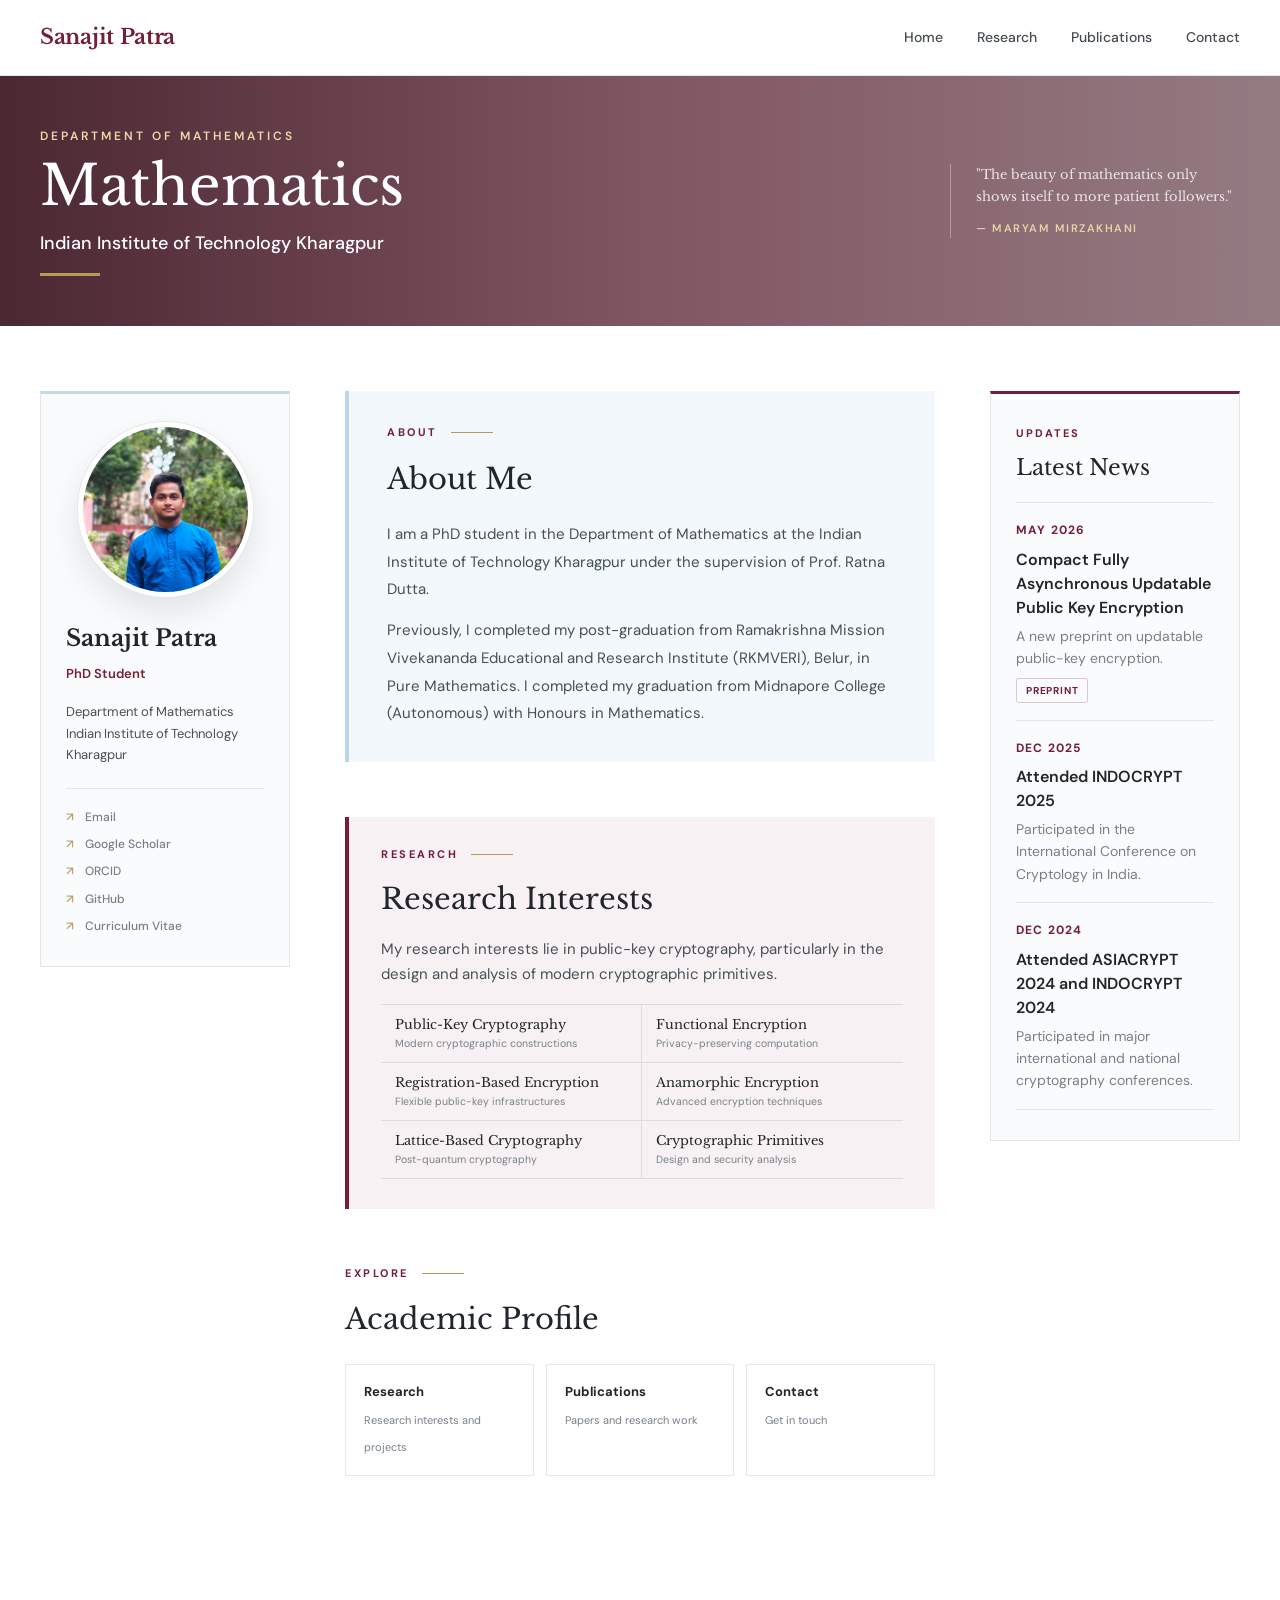
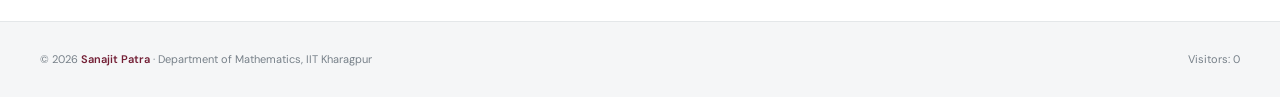
==== commit ffdb7ae2: "Reduce min-height of hero sections to 250px" ====
--- a/index.html
+++ b/index.html
@@ -6,7 +6,7 @@
     <meta charset="UTF-8">
     <meta name="viewport" content="width=device-width, initial-scale=1.0">
 
-    <title>Sanajit Patra | PhD Student</title>
+    <title>Sanajit Patra | Cryptography</title>
 
     <meta name="google-site-verification"
           content="zg6gcW0nBMQCV0DNFG3AVQgDTFMWgXaIUOo19vdIJKA">
@@ -207,7 +207,7 @@
 
             position: relative;
 
-            min-height: 275px;
+            min-height: 250px;
 
             overflow: hidden;
 
@@ -232,7 +232,7 @@
 
             max-width: var(--max-width);
 
-            min-height: 275px;
+            min-height: 250px;
 
             margin: auto;
 
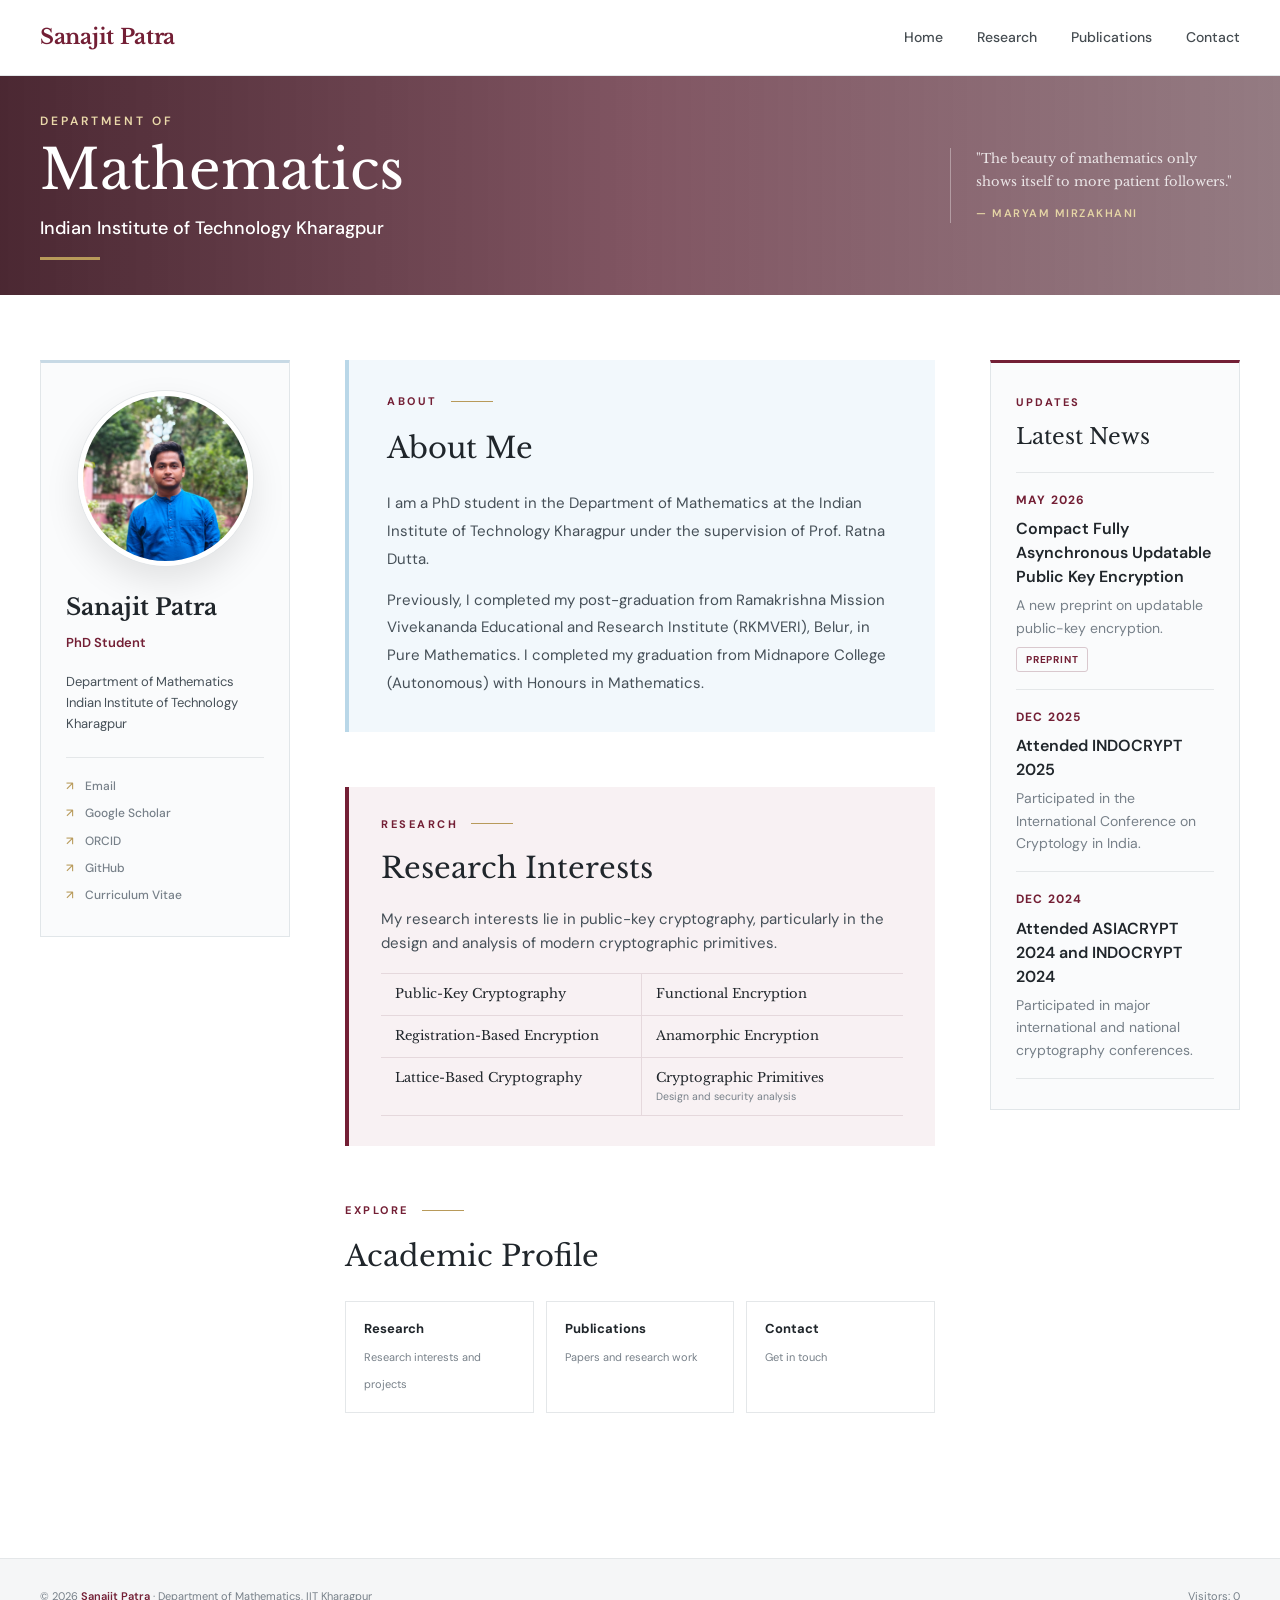
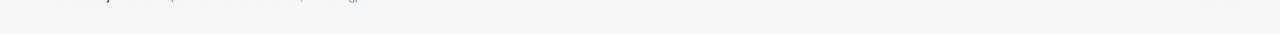
==== commit 55526070: "Adjust hero min-height and comment out spans Reduced min-height for hero sections and commented out " ====
--- a/index.html
+++ b/index.html
@@ -207,7 +207,7 @@
 
             position: relative;
 
-            min-height: 250px;
+            min-height: 200px;
 
             overflow: hidden;
 
@@ -232,7 +232,7 @@
 
             max-width: var(--max-width);
 
-            min-height: 250px;
+            min-height: 200px;
 
             margin: auto;
 
@@ -1298,7 +1298,7 @@
 
 
             <div class="hero-kicker">
-                Department of Mathematics
+                Department of 
             </div>
 
 
@@ -1500,9 +1500,9 @@
 
                         Public-Key Cryptography
 
-                        <span>
+                        <!-- <span>
                             Modern cryptographic constructions
-                        </span>
+                        </span> -->
 
                     </div>
 
@@ -1511,9 +1511,9 @@
 
                         Functional Encryption
 
-                        <span>
+                        <!-- <span>
                             Privacy-preserving computation
-                        </span>
+                        </span> -->
 
                     </div>
 
@@ -1522,9 +1522,9 @@
 
                         Registration-Based Encryption
 
-                        <span>
+                        <!-- <span>
                             Flexible public-key infrastructures
-                        </span>
+                        </span> -->
 
                     </div>
 
@@ -1533,9 +1533,9 @@
 
                         Anamorphic Encryption
 
-                        <span>
+                        <!-- <span>
                             Advanced encryption techniques
-                        </span>
+                        </span> -->
 
                     </div>
 
@@ -1544,9 +1544,9 @@
 
                         Lattice-Based Cryptography
 
-                        <span>
+                        <!-- <span>
                             Post-quantum cryptography
-                        </span>
+                        </span> -->
 
                     </div>
 
